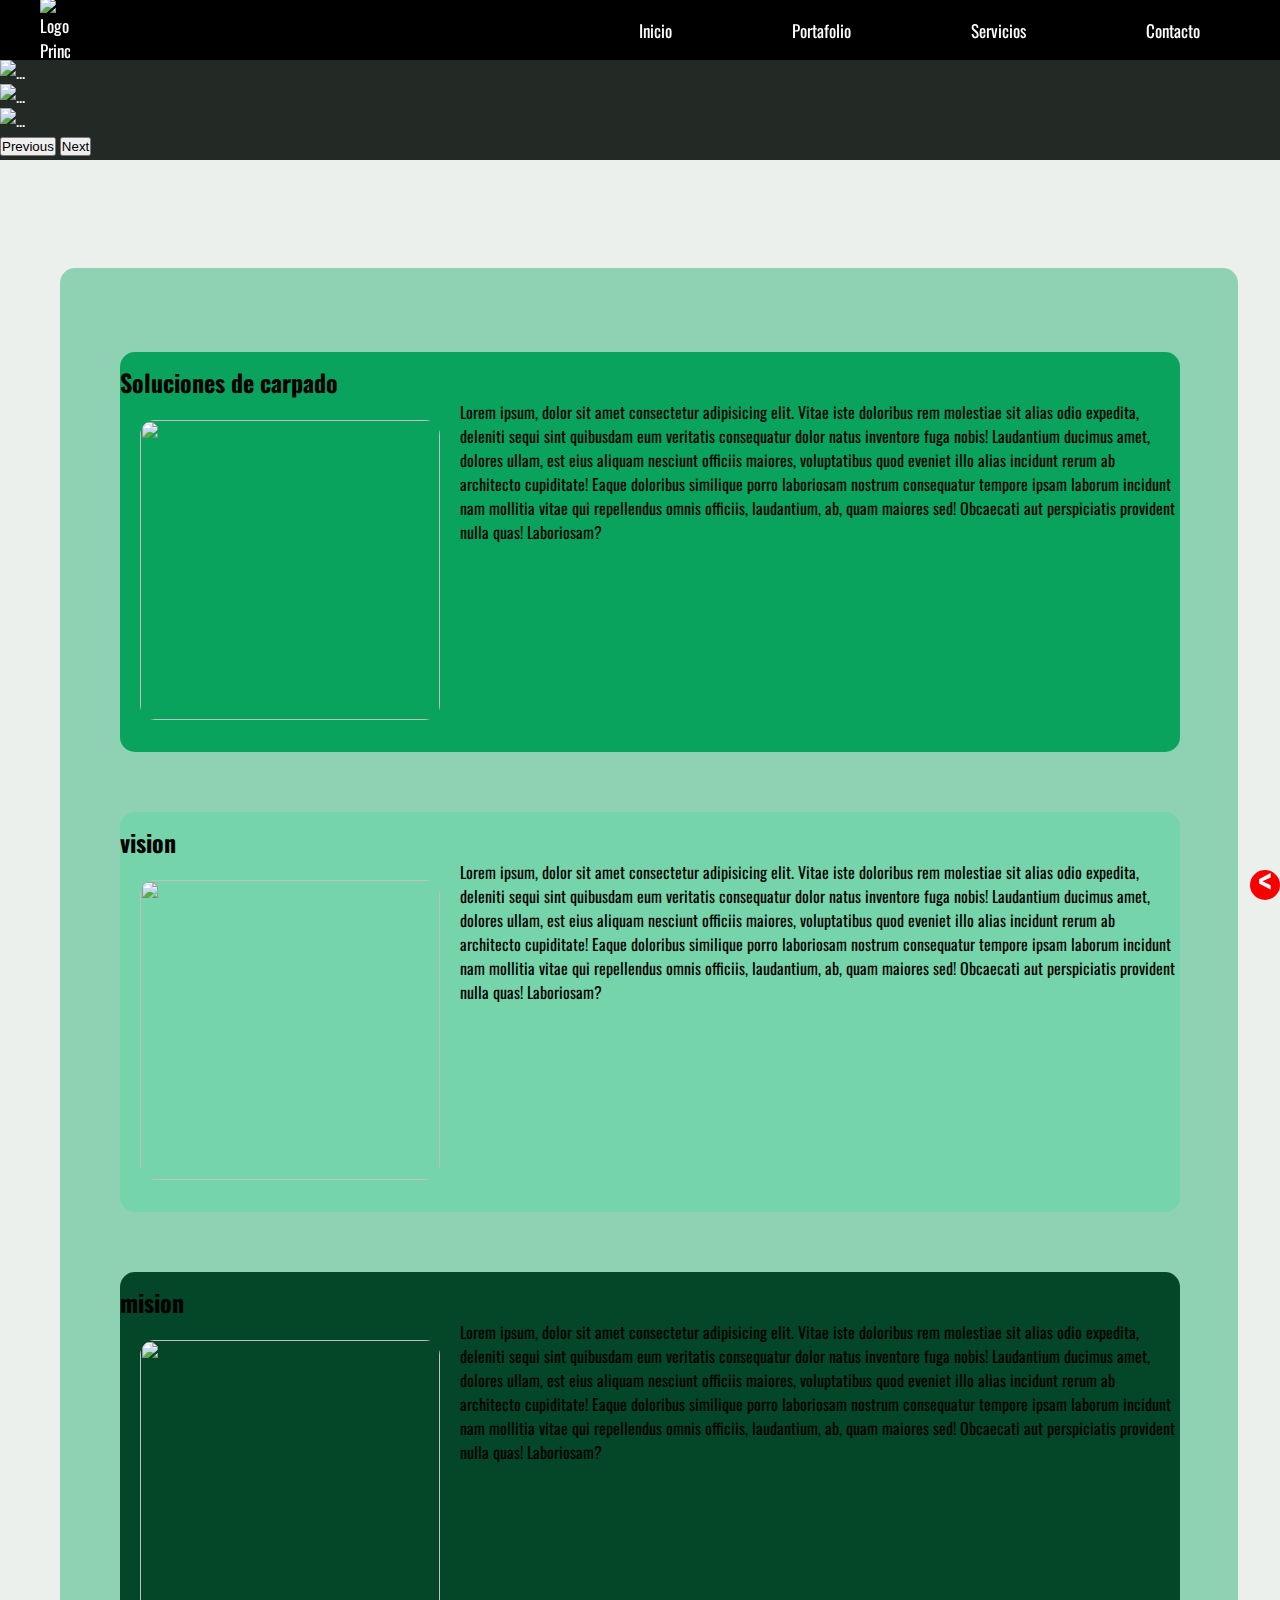
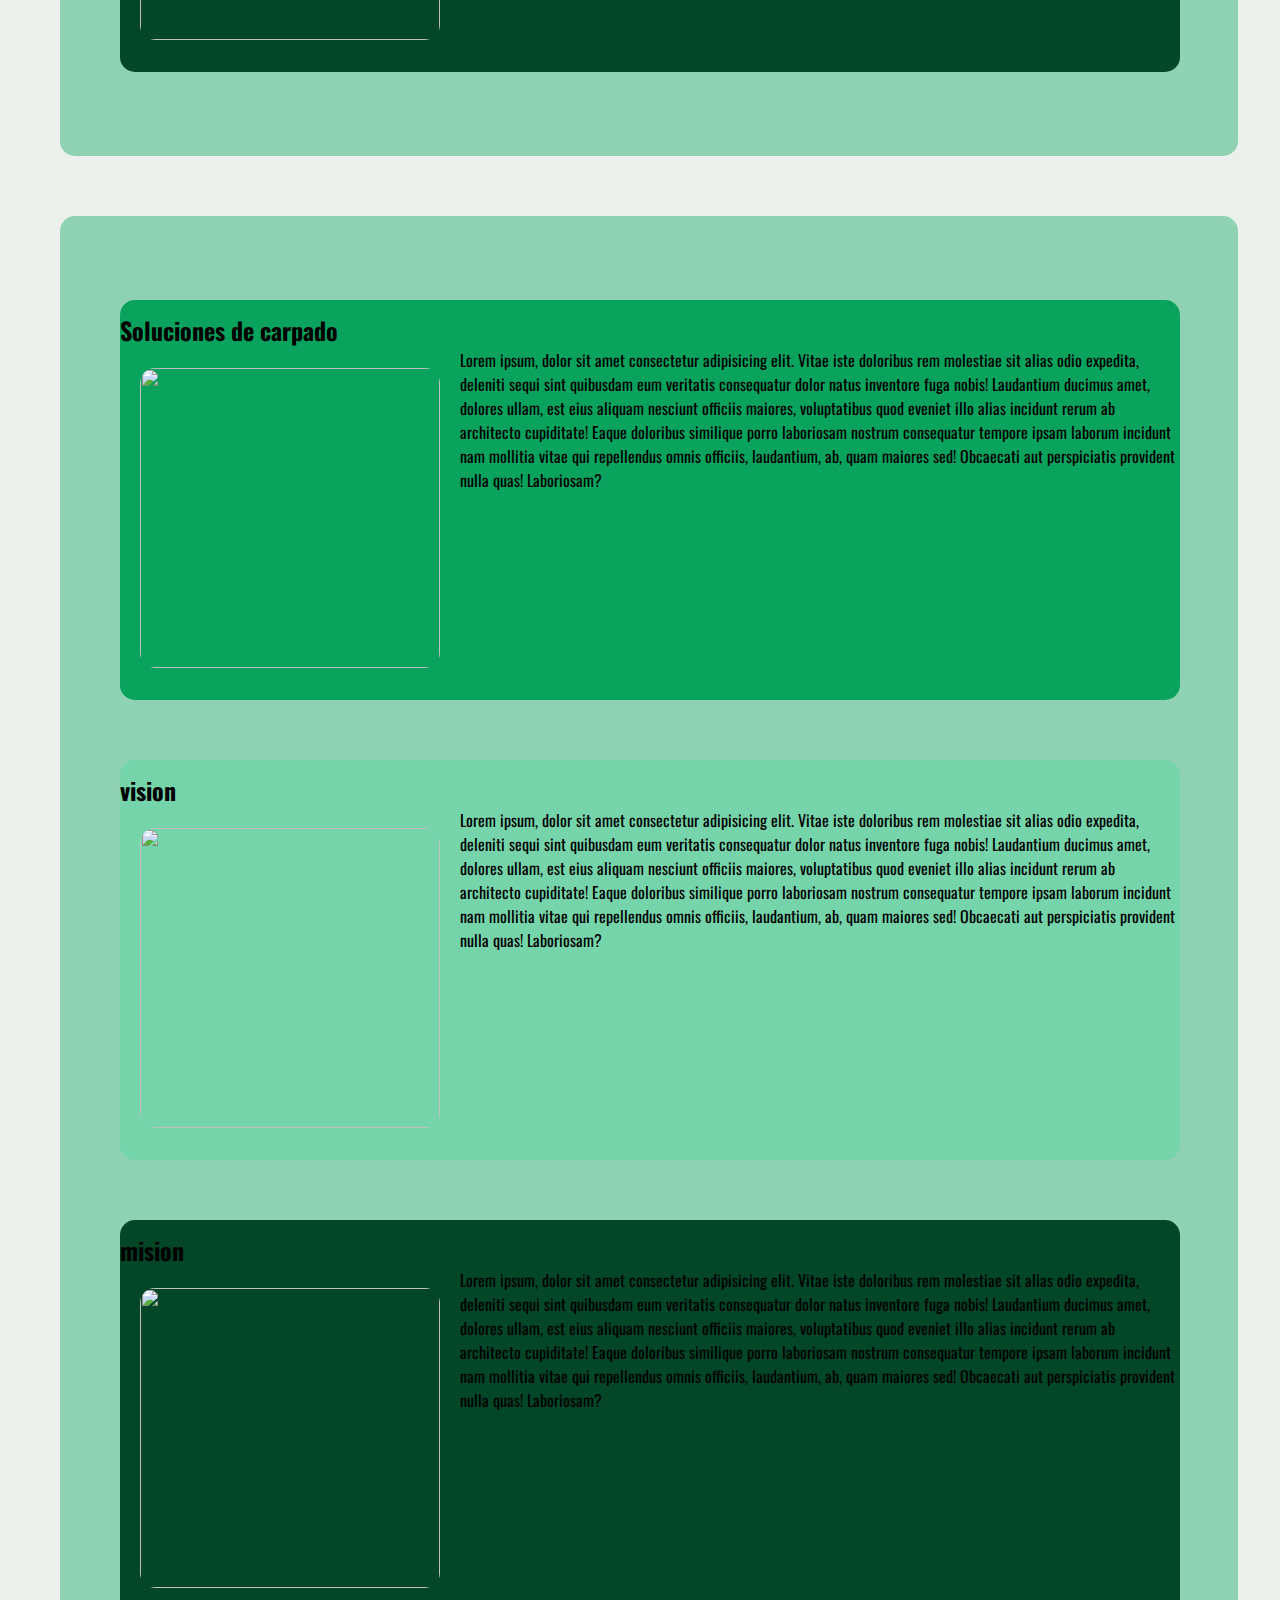
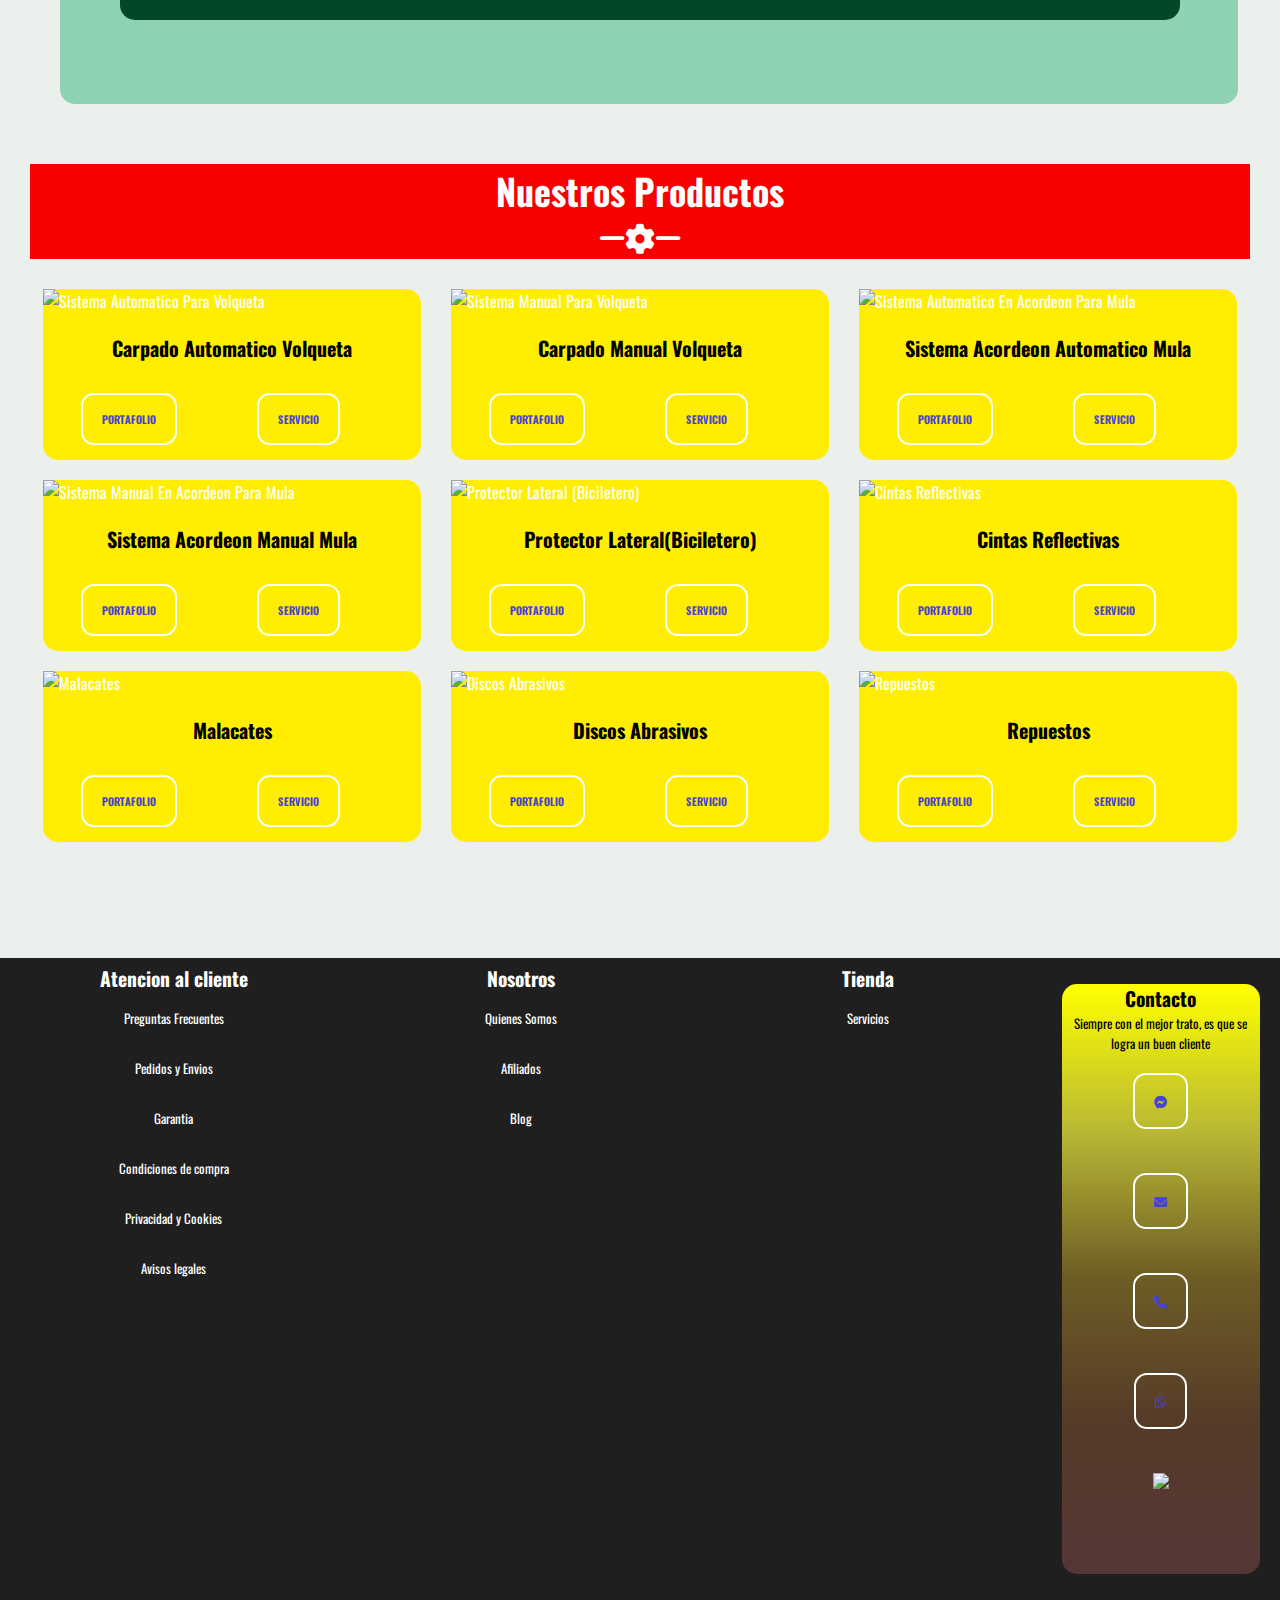
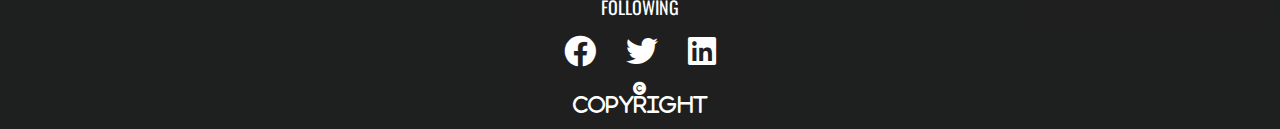
==== index.html @ 43a101a7 "Version 3" ====
<!DOCTYPE html>
<html lang="en">
<head>
    <meta charset="UTF-8">
    <meta http-equiv="X-UA-Compatible" content="IE=edge">
    <meta name="viewport" content="width=device-width, initial-scale=1.0">
    <title>Pagina ATPSC</title>
    <link href="https://cdn.jsdelivr.net/npm/bootstrap@5.2.0-beta1/dist/css/bootstrap.min.css" rel="stylesheet" integrity="sha384-0evHe/X+R7YkIZDRvuzKMRqM+OrBnVFBL6DOitfPri4tjfHxaWutUpFmBp4vmVor" crossorigin="anonymous">
    <!--Font Awesome-->
    <link rel="stylesheet" href="https://cdnjs.cloudflare.com/ajax/libs/font-awesome/6.1.0/css/brands.min.css">
    <link rel="stylesheet" href="https://cdnjs.cloudflare.com/ajax/libs/font-awesome/6.0.0/css/all.min.css">
    <!--font Oswald gooleg-->
    <link rel="preconnect" href="https://fonts.googleapis.com">
    <link rel="preconnect" href="https://fonts.gstatic.com" crossorigin>
    <link href="https://fonts.googleapis.com/css2?family=Oswald:wght@200;300;400&display=swap" rel="stylesheet"> 
    <!--pagina donde se editara el css-->
    <link rel="stylesheet" href="Css/styles.css">
    
    <!--script scrollreveal-->
    <script src="https://unpkg.com/scrollreveal@4.0.0/dist/scrollreveal.min.js"></script>

    <script src="https://ajax.googleapis.com/ajax/libs/jquery/2.2.4/jquery.min.js"></script>

</head>
<body>
    <!--Boton menu para dispositivos android-->
    <div class="boton-menu">
        <i class="fas fa-bars"></i>
    </div>
    
           <!--Contenedor de las distintas imagenes y links-->
    <div class="contenedor">
         <!--La etuiqueta nav es para la barra del menu class es para atribuir lo que es y editar en css solo eso-->
         <nav >
            <!--Imagen del logo que va a la iozuqierda-->
            <img src="/Imagenes/up-line.png" alt="Logo Principal" class="barra-logo">
            <!-- UL es para crear una lista no ordenada la cual lleva dentro LI que es para nombrar y definir cuantos y que va haber dentro (UL la lista)-->
            <ul class="barra-listas">
                <li>
                    <a href="index.html" >Inicio</a>
                    
                 </li>
                 <li>
                     <a href="/Portafolio/portafolio.html">Portafolio</a>   
                     <ul class="menu-vertical">
                        <li><a href="/Portafolio/portafolio.html#sc">Autocarpado Volqueta</a></li>
                        <li><a href="/Portafolio/portafolio.html#sc1">Manual Volqueta</a></li>
                        <li><a href="/Portafolio/portafolio.html#sc2">Autocarpado Mula</a></li>
                        <li><a href="/Portafolio/portafolio.html#sc3">Manual Mula</a></li>
                        <li><a href="/Portafolio/portafolio.html#sc4">Protector Lateral</a></li>
                        <li><a href="/Portafolio/portafolio.html#sc5">Cintas Reflectivas</a></li>
                        <li><a href="/Portafolio/portafolio.html#sc6">Discos Abrasivos</a></li>
                        <li><a href="/Portafolio/portafolio.html#sc7">Repuestos</a></li>
                        <li><a href="/Portafolio/portafolio.html#sc8">Malacates</a></li>
                      </ul>                   
                 </li>
            
                 </li>
                 <li>
                     <a href="/Servicios/Servicios.html">Servicios</a>
                     <ul class="menu-vertical2">
                        <li><a href="/Servicios/servicios/autvol.html">Autocarpado Volqueta</a></li>
                        <li><a href="/Servicios/servicios/manvol.html">Manual Volqueta</a></li>
                        <li><a href="/Servicios/servicios/autmul.html">Autocarpado Mula</a></li>
                        <li><a href="/Servicios/servicios/manmul.html">Manual Mula</a></li>
                        <li><a href="/Servicios/servicios/probic.html">Protector Lateral</a></li>
                        <li><a href="/Servicios/servicios/cinrefle.html">Cintas Reflectivas</a></li>
                        <li><a href="/Servicios/servicios/discabra.html">Discos Abrasivos</a></li>
                        <li><a href="/Servicios/servicios/repuestos.html">Repuestos</a></li>
                        <li><a href="/Servicios/servicios/malacate.html">Malacates</a></li>
                      </ul> 
                 </li>
                 <li>
                     <a href="/Contactos/contactos.html">Contacto</a>
                 </li>
            </ul>
 
         </nav>
<!--linea separadora de la barra lateral-->                
    </div> 
           
<!--Encabezado de la pagina(esto es lo primero que vera el usuario)-->      


<div id="carouselExampleControls" class="carousel slide h-100" data-bs-ride="carousel">
    <div class="carousel-inner">
      <div class="carousel-item active">
        <img src="/Imagenes/FotosVidPortafolio/PortafolioPortada.png" class="d-block w-100 " alt="...">
      </div>
      <div class="carousel-item">
        <img src="/Imagenes/FotosVidPortafolio/PortafolioPortada.png" class="d-block w-100" alt="...">
      </div>
      <div class="carousel-item">
        <img src="/Imagenes/FotosVidPortafolio/PortafolioPortada.png" class="d-block w-100" alt="...">
      </div>
    </div>
    <button class="carousel-control-prev m-200" type="button" data-bs-target="#carouselExampleControls" data-bs-slide="prev">
      <span class="carousel-control-prev-icon bg-black " aria-hidden="true"></span>
      <span class="visually-hidden">Previous</span>
    </button>
    
    <button class="carousel-control-next" type="button" data-bs-target="#carouselExampleControls" data-bs-slide="next">
      <span class="carousel-control-next-icon bg-black" aria-hidden="true"></span>
      <span class="visually-hidden">Next</span>
    </button>
  </div>
        

   <br><br>     
<main>
    <article class="solucionesdecarpado">
        <br>
        <section class="seccion1solucionesdecarpado"> 
            <h2>Soluciones de carpado</h2>
            <div class="seccionessoluciones">
                 <img src="/Imagenes/up-line.png" alt="">
                 <p>Lorem ipsum, dolor sit amet consectetur adipisicing elit. Vitae iste doloribus rem molestiae sit alias odio expedita, deleniti sequi sint quibusdam eum veritatis consequatur dolor natus inventore fuga nobis! Laudantium ducimus amet, dolores ullam, est eius aliquam nesciunt officiis maiores, voluptatibus quod eveniet illo alias incidunt rerum ab architecto cupiditate! Eaque doloribus similique porro laboriosam nostrum consequatur tempore ipsam laborum incidunt nam mollitia vitae qui repellendus omnis officiis, laudantium, ab, quam maiores sed! Obcaecati aut perspiciatis provident nulla quas! Laboriosam?</p>
            </div></section>

            <section class="seccion2solucionesdecarpado"> 
                <h2>vision</h2>
                <div class="seccionessoluciones">
                     <img src="/Imagenes/up-line.png" alt="">
                     <p>Lorem ipsum, dolor sit amet consectetur adipisicing elit. Vitae iste doloribus rem molestiae sit alias odio expedita, deleniti sequi sint quibusdam eum veritatis consequatur dolor natus inventore fuga nobis! Laudantium ducimus amet, dolores ullam, est eius aliquam nesciunt officiis maiores, voluptatibus quod eveniet illo alias incidunt rerum ab architecto cupiditate! Eaque doloribus similique porro laboriosam nostrum consequatur tempore ipsam laborum incidunt nam mollitia vitae qui repellendus omnis officiis, laudantium, ab, quam maiores sed! Obcaecati aut perspiciatis provident nulla quas! Laboriosam?</p>
                </div></section>
                <section class="seccion3solucionesdecarpado"> 
                    <h2>mision</h2>
                    <div class="seccionessoluciones">
                         <img src="/Imagenes/up-line.png" alt="">
                         <p>Lorem ipsum, dolor sit amet consectetur adipisicing elit. Vitae iste doloribus rem molestiae sit alias odio expedita, deleniti sequi sint quibusdam eum veritatis consequatur dolor natus inventore fuga nobis! Laudantium ducimus amet, dolores ullam, est eius aliquam nesciunt officiis maiores, voluptatibus quod eveniet illo alias incidunt rerum ab architecto cupiditate! Eaque doloribus similique porro laboriosam nostrum consequatur tempore ipsam laborum incidunt nam mollitia vitae qui repellendus omnis officiis, laudantium, ab, quam maiores sed! Obcaecati aut perspiciatis provident nulla quas! Laboriosam?</p>
                    </div></section>
      <br>

    </article>
    <article class="solucionesdecarpado">
        <br>
        <section class="seccion1solucionesdecarpado"> 
            <h2>Soluciones de carpado</h2>
            <div class="seccionessoluciones">
                 <img src="/Imagenes/up-line.png" alt="">
                 <p>Lorem ipsum, dolor sit amet consectetur adipisicing elit. Vitae iste doloribus rem molestiae sit alias odio expedita, deleniti sequi sint quibusdam eum veritatis consequatur dolor natus inventore fuga nobis! Laudantium ducimus amet, dolores ullam, est eius aliquam nesciunt officiis maiores, voluptatibus quod eveniet illo alias incidunt rerum ab architecto cupiditate! Eaque doloribus similique porro laboriosam nostrum consequatur tempore ipsam laborum incidunt nam mollitia vitae qui repellendus omnis officiis, laudantium, ab, quam maiores sed! Obcaecati aut perspiciatis provident nulla quas! Laboriosam?</p>
            </div></section>

            <section class="seccion2solucionesdecarpado"> 
                <h2>vision</h2>
                <div class="seccionessoluciones">
                     <img src="/Imagenes/up-line.png" alt="">
                     <p>Lorem ipsum, dolor sit amet consectetur adipisicing elit. Vitae iste doloribus rem molestiae sit alias odio expedita, deleniti sequi sint quibusdam eum veritatis consequatur dolor natus inventore fuga nobis! Laudantium ducimus amet, dolores ullam, est eius aliquam nesciunt officiis maiores, voluptatibus quod eveniet illo alias incidunt rerum ab architecto cupiditate! Eaque doloribus similique porro laboriosam nostrum consequatur tempore ipsam laborum incidunt nam mollitia vitae qui repellendus omnis officiis, laudantium, ab, quam maiores sed! Obcaecati aut perspiciatis provident nulla quas! Laboriosam?</p>
                </div></section>
                <section class="seccion3solucionesdecarpado"> 
                    <h2>mision</h2>
                    <div class="seccionessoluciones">
                         <img src="/Imagenes/up-line.png" alt="">
                         <p>Lorem ipsum, dolor sit amet consectetur adipisicing elit. Vitae iste doloribus rem molestiae sit alias odio expedita, deleniti sequi sint quibusdam eum veritatis consequatur dolor natus inventore fuga nobis! Laudantium ducimus amet, dolores ullam, est eius aliquam nesciunt officiis maiores, voluptatibus quod eveniet illo alias incidunt rerum ab architecto cupiditate! Eaque doloribus similique porro laboriosam nostrum consequatur tempore ipsam laborum incidunt nam mollitia vitae qui repellendus omnis officiis, laudantium, ab, quam maiores sed! Obcaecati aut perspiciatis provident nulla quas! Laboriosam?</p>
                    </div></section>
      <br>

    </article>
        <div class="servicio">
            <h2>Nuestros Productos</h2>
            <i class="fa fa-minus"></i><i class="fa fa-cog"></i><i class="fa fa-minus"></i>
        </div>
        
        <div class="servicios">
            <div class="fondo">
                
                   <img src="/Imagenes/LogosIndexyServicios/SistemaAutomaticoVolquetaLogo.png"  alt="Sistema Automatico Para Volqueta" >
                 <h2>Carpado Automatico Volqueta</h2>
                <div class="btn-servicios">
                    <a href="/Portafolio/portafolio.html" class="btn-s"><h6>PORTAFOLIO</h6></a>
                   <a href="/Servicios/servicios.html"class="btn-s"><h6>SERVICIO  </h6></a>
                </div>
                </div>
                <div class="fondo">
                      
                       <img src="/Imagenes/LogosIndexyServicios/SistemaManualMulaLogo2.png"  alt="Sistema Manual Para Volqueta" >
                    <h2>Carpado Manual Volqueta</h2>
                    <div class="btn-servicios">
                        <a href="/Portafolio/portafolio.html" class="btn-s"><h6>PORTAFOLIO</h6></a>
                       <a href="/Servicios/servicios.html"class="btn-s"><h6>SERVICIO  </h6></a>
                    </div>
                    </div>
                    <div class="fondo">
                          
                           <img src="/Imagenes/LogosIndexyServicios/SistemaAutomaticoMulaLogo2.png"  alt="Sistema Automatico En Acordeon Para Mula" >
                        <h2>Sistema Acordeon Automatico Mula</h2>
                        <div class="btn-servicios">
                            <a href="/Portafolio/portafolio.html" class="btn-s"><h6>PORTAFOLIO</h6></a>
                           <a href="/Servicios/servicios.html"class="btn-s"><h6>SERVICIO  </h6></a>
                        </div>
                        </div>
        </div>
        <div class="servicios">
            <div class="fondo">
              
               <img src="/Imagenes/LogosIndexyServicios/SistemaManualMulaLogo.png"  alt="Sistema  Manual En Acordeon Para Mula" >
            <h2>Sistema Acordeon Manual Mula</h2>
            <div class="btn-servicios">
                <a href="/Portafolio/portafolio.html" class="btn-s"><h6>PORTAFOLIO</h6></a>
               <a href="/Servicios/servicios.html"class="btn-s"><h6>SERVICIO  </h6></a>
            </div>
            </div>
            <div class="fondo">
                 
                   <img src="/Imagenes/LogosIndexyServicios/ProtectorLateralLogo.png"  alt="Protector Lateral (Biciletero)" >
                <h2>Protector Lateral(Biciletero)</h2>
                <div class="btn-servicios">
                    <a href="/Portafolio/portafolio.html" class="btn-s"><h6>PORTAFOLIO</h6></a>
                   <a href="/Servicios/servicios.html"class="btn-s"><h6>SERVICIO  </h3></a>
                </div>
                </div>
                <div class="fondo">
                     
                       <img src="/Imagenes/LogosIndexyServicios/CintasReflectivasLogo.png"  alt="Cintas Reflectivas" >
                    <h2>Cintas Reflectivas</h2>
                    <div class="btn-servicios">
                        <a href="/Portafolio/portafolio.html" class="btn-s"><h6>PORTAFOLIO</h6></a>
                       <a href="/Servicios/servicios.html"class="btn-s"><h6>SERVICIO  </h6></a>
                    </div>
                    </div>
    </div>

    <div class="servicios">
        <div class="fondo">
              
            <img src="/Imagenes/LogosIndexyServicios/MalacateLogo.png"  alt="Malacates" >
         <h2>Malacates</h2>
         <div class="btn-servicios">
             <a href="/Portafolio/portafolio.html" class="btn-s"><h6>PORTAFOLIO</h6></a>
            <a href="/Servicios/servicios.html"class="btn-s"><h6>SERVICIO  </h6></a>
         </div>
         </div>
        <div class="fondo">
           
               <img src="/Imagenes/LogosIndexyServicios/DiscosAbrasivosLogo.png"  alt="Discos Abrasivos" >
            <h2>Discos Abrasivos</h2>
            <div class="btn-servicios">
                <a href="/Portafolio/portafolio.html" class="btn-s"><h6>PORTAFOLIO</h6></a>
               <a href="/Servicios/servicios.html"class="btn-s"><h6>SERVICIO  </h6></a>
            </div>
            </div>
            <div class="fondo">
                  
                   <img src="/Imagenes/TRACTOMULA-logo.png"  alt="Repuestos" >
                <h2>Repuestos</h2>
                <div class="btn-servicios">
                    <a href="/Portafolio/portafolio.html" class="btn-s"><h6>PORTAFOLIO</h6></a>
                   <a href="/Servicios/servicios.html"class="btn-s"><h6>SERVICIO  </h6></a>
                </div>
                </div>
               
       </div>
<!--banner-->
<br><br>
<div class="flecha">
    <a href="#carouselExampleControls"><</a>
    
</div>
<br><br>

<!--redes sociales-->
 
    
</main>
    <!--footer-->
    <footer class="footer">
        <div class="linksimportantes">
            
            
            <div class="Atencionacliente">
                <h2>Atencion al cliente</h2>
                <ul>
                    <li>
                        <a href="">Preguntas Frecuentes</a>
                    </li>
                    <li>
                        <a href="">Pedidos y Envios</a>
                    </li>
                    <li>
                        <a href="">Garantia</a>
                    </li>
                    <li>
                        <a href="">Condiciones de compra</a>
                    </li>
                    <li>
                        <a href="">Privacidad y Cookies</a>
                    </li>
                    <li>
                        <a href="">Avisos legales</a>
                    </li>
                </ul>
            </div>
            <div class="SobreNosotros">
                <h2>Nosotros</h2>
                <ul>
                         <li>
                        <a href="">Quienes Somos</a>
                         </li>
                        <li>
                            <a href="">Afiliados</a>
                        </li>
                        <li>
                            <a href="">Blog</a>
                        </li>
                    </li>
                </ul>
            </div>
            <div class="Tienda">
                <h2>Tienda</h2>
                <ul>
                    <li>
                        <a href="">Servicios</a>
                    </li>
                   
                </ul>
            </div>
         
            <section class="banner-contacto">
                <div class="content-banner">
                <h2>Contacto</h2>
                <p>Siempre con el mejor trato, es que se logra un buen cliente</p>
                </div>
                <a href="/Contactos/contactos.html" class="btn-banner"><i class="fa-brands fa-facebook-messenger"></i></a>
                <a href="/Contactos/contactos.html" class="btn-banner1"><i class="fa-solid fa-envelope"></i></a>
                <a href="/Contactos/contactos.html" class="btn-banner2"><i class="fa-solid fa-phone"></i></a>
                <a href="/Contactos/contactos.html" class="btn-banner3"><i class="fa-brands fa-whatsapp"></i> </a>
                <a href="/Contactos/contactos.html"><img src="/Imagenes/ImgvidContacto/presentacion tarjeta-logo.png"></a>
            </section>
        </div>
        
        <div class="social">
            <p>FOLLOWING</p>
            <div class="links">
                <div>
                <a href="#">
                    <i class="fa-brands fa-facebook"></i>
                </a>
               </div>
                <div>
                  <a href="#">
                    <i class="fa-brands fa-twitter"></i>
                </a>
                </div>
                <div>
                <a href="#">
                    <i class="fa-brands fa-linkedin"></i>
                </a>
                </div>
            </div>

      </div>

        <i class="fa fa-copyright"><h2>Copyright</h2></i>
     
    </footer>
    <script src="Js/main.js"></script>
    <script>
        $(document).ready(function(){
            $('img').hover(function() {
                $(this).addClass('transition');
            }, function() {
                $(this).removeClass('transition');
            });
        });
        </script>
        <script src="https://cdn.jsdelivr.net/npm/bootstrap@5.2.0-beta1/dist/js/bootstrap.bundle.min.js" integrity="sha384-pprn3073KE6tl6bjs2QrFaJGz5/SUsLqktiwsUTF55Jfv3qYSDhgCecCxMW52nD2" crossorigin="anonymous"></script>
        <script src="https://cdn.jsdelivr.net/npm/@popperjs/core@2.11.5/dist/umd/popper.min.js" integrity="sha384-Xe+8cL9oJa6tN/veChSP7q+mnSPaj5Bcu9mPX5F5xIGE0DVittaqT5lorf0EI7Vk" crossorigin="anonymous"></script>
<script src="https://cdn.jsdelivr.net/npm/bootstrap@5.2.0-beta1/dist/js/bootstrap.min.js" integrity="sha384-kjU+l4N0Yf4ZOJErLsIcvOU2qSb74wXpOhqTvwVx3OElZRweTnQ6d31fXEoRD1Jy" crossorigin="anonymous"></script>
</body>
</html>
---- Css/styles.css ----
*{
    box-sizing: border-box;
    margin: 0;
    padding: 0;
}
body{
    background: #fff;
    color: #fff;
    background-color: #ebf0ed;
    font-size: 16px;
    font-family: 'Oswald', sans-serif;
  
}
a{
    color: #fff;
    text-decoration: none;
}
ul{
    list-style: none;
}
.contenedor{
    margin: auto;
    background-color: #000;
    height: 60px;
}
/*Barra lateral principal*/
nav{
    background:rgb(0, 0, 0);
    position: fixed;
    font-size: 17px;
    display: inline-flex;
    justify-content: space-between;
    align-items: center;
    height: 60px;
    padding: 20px 0;
    transition: all 0.5s ease;
    width: 100%;
    z-index: 1;
}
nav .active{
    background: #fff;  
}
/*Anchor del logo, que espacio ocupa */
.barra-logo{
    width: 30px;
    margin: 0px 40px;
}
/*Como iran distribuidas las listas en la barra lateral*/
nav ul{
    list-style: none;
    display: inline-flex;
margin: 20px;
}
.barra-listas > li{
    
    display: block;
    padding: 60px;
}
.barra-listas > li > a{
    display: block;
    color: #fff;
}
/*:hover para colocar una raya cada vez que se pase por un elemento LI de la barra lateral*/
nav ul li a:hover{
         border-bottom: 2px solid #ffff;
                 /*altura,que es un linea visible,color de la linea*/                          
}
.menu-vertical{
    position: absolute;
    display: none;
    list-style: none;
    width:15%;
    background-color: rgb(0, 0, 0, .5);
}
.barra-listas li:hover .menu-vertical{
    display:inline-block;
    
}
.menu-vertical li:hover{
    background-color: rgb(0, 0, 0, .5);
}
.menu-vertical li a{
    display: inline-block;
    color: #fff ;
    padding: 15px 15px 15px 20px;
    text-decoration: none;
}

.menu-vertical2{
    position: absolute;
    display: none;
    list-style: none;
    width: 15%;
    background-color: rgb(0, 0, 0, .5);
}
.barra-listas li:hover .menu-vertical2{
    display: block;
}
.menu-vertical2 li:hover{
    background-color: #000;
}
.menu-vertical2 li a{
    display: block;
    color: #fff ;
    padding: 15px 15px 15px 20px;
    text-decoration: none;
}

/*Edicion boton menu para dispositivo android*/
.boton-menu{
    position: absolute;
    cursor: pointer;
    top: 15px;
    right: 30px;
    z-index: 2;
    font-size: 1.2rem;
    display: none;
}

/*Imagen  principal de la pagina*/
.img-principal{
    width: 100%;
    height: 800px;
    padding: 50px ;
    margin-bottom: 20px;
    display: flex;
    flex-direction: column;
    align-items:flex-end;
    justify-content: flex-end;
    background: url(/Imagenes/LogosIndexyServicios/SisdecarPortada.png) no-repeat center center/cover;
    background-size: cover;
}

.btn{
    cursor: pointer;
    display: inline-block;
    border: 0;
    font-weight: bold;
    padding: 10px 20px;
    background: #fff;
    color: #000;
    font-size: 15px;
    border:1px solid #fff;
    margin:10px 0;
    border-radius: 15px;
}

.flecha{

   
    scroll-margin-top: 50px;
    
    
}
.flecha>a{
    width: 30px;
    height: 30px;
    background-color: #f80000;
    position: fixed;
    bottom: 0;
    box-sizing: border-box;
    border-radius: 180px;
    right: 0;
    font-size: 40px;
    text-align: center;
    line-height: 20px;
}
.solucionesdecarpado{
    
    background-color: #8ed1b3;
    margin: 60px;
    color: #000;
    width: 92%;
    height: 100%;
    border-radius: 15px;
}
.seccion1solucionesdecarpado{
    display: flex;
    flex-direction: column;
    justify-content: center;
    background-color: #09a35e;
    margin: 60px;
    color: #000;
    width: 90%;
    height: 400px;
    border-radius: 15px;
}
.seccion2solucionesdecarpado{
    display: flex;
    flex-direction: column;
    justify-content: center;
    background-color: #75d4a9;
    margin: 60px;
    color: #000;
    width: 90%;
    height: 400px;
    border-radius: 15px;
}
.seccion3solucionesdecarpado{
    display: flex;
    flex-direction: column;
    justify-content: center;
    background-color: rgb(3, 70, 40);
    margin: 60px;
    color: #000;
    width: 90%;
    height: 400px;
    border-radius: 15px;
}
.seccionessoluciones{
    display: flex;
    
}
.seccionessoluciones>img{
    margin: 20px;
    width: 300px;
    height: 300px;
    border-radius: 15px;
}

/* Seccion de nuestros productos*/
/* texto*/
.servicio{
    margin: 30px ;
    display: block;
    font-size: 30px;
    text-align: center;
    justify-content: center;
    background-color: #f80000;
}
.servicio h2{
    width: 100%;
    height: 50px;
   font-size: 36px;
   margin-bottom: 0 30px; 
}

/*Cuadros de imagenes*/
.servicios {
    justify-content: center;
    display: flex;
    grid-template-columns: 1fr 1fr 1fr;
    gap: 30px;
    margin: 20px 10px;
    
}
.servicios .fondo{
    width: 30%;
    height: auto;
    background-color: rgb(255, 238, 2);
    display: inline;
    align-items: center;
    justify-content: center;
    border-radius: 15px;
    -moz-border-radius:15px;
    -webkit-border-radius:15px;
}

.servicios img{
width: 100%;

}
.servicios h2{
    color: rgb(0, 0, 0);
    font-size: 20px;
    text-align: center;
    padding: 20px 10px;
    align-items: center;
    margin: 0px 0px;
}
.servicios .btn-servicios a{
    margin: 10px 38px;
align-items: center;
justify-content: center;
}
/*Seccion de fotos 2 */
.fotos2{
    justify-content: center;
    display: flex;
    grid-template-columns: 1fr 1fr ;
    gap: 30px;
    
}
.fotos2 .fondo{
    margin: 10px 0px;
        width: 30%;
        height: auto;
        background-color: rgb(255, 238, 2);
        display: inline;
        align-items: center;
        justify-content: center;
        border-radius: 15px;
        -moz-border-radius:15px;
        -webkit-border-radius:15px;
    }

.fotos2 img{
    width: 100%;
    height: 250px;
}
.fotos2 h2{
    color: rgb(0, 0, 0);
    font-size: 20px;
    text-align: center;
    padding: 20px 10px;
    align-items: center;
    margin: 0px 30px;
}
.fotos2 .btn-servicios a{
    margin: 10px 50px;
align-items: center;
justify-content: center;
}



/*contactos global*/
.banner-contacto{
    width: 20%;
    height: 590px;
    background: linear-gradient(yellow,rgb(184, 184, 52),rgb(109, 92, 37),rgb(85, 58, 40),rgb(85, 54, 54));
    margin: 20px ;
    color:#000;;
    border-radius: 15px;
}
.banner-contacto .content-banner{
    display: inline;
    margin: 10px 0px;
    text-align: center;
    justify-content: flex-end;
}
.banner-contacto a{
    display: inline-block;
    margin: 20px 50px;
}
.fotos2{
    justify-content: center;
    display: flex;
    grid-template-columns: 1fr 1fr ;
    gap: 30px;
    
}
.fotos2 .fondo{
    margin: 10px 0px;
        width: 30%;
        height: auto;
        background-color: rgb(255, 238, 2);
        display: inline;
        align-items: center;
        justify-content: center;
        border-radius: 15px;
        -moz-border-radius:15px;
        -webkit-border-radius:15px;
    }

.fotos2 img{
    width: 100%;
    height: 250px;
}
.fotos2 h2{
    color: rgb(0, 0, 0);
    font-size: 20px;
    text-align: center;
    padding: 20px 10px;
    align-items: center;
    margin: 0px 30px;
}
.fotos2 .btn-servicios a{
    margin: 10px 50px;
align-items: center;
justify-content: center;
}


/*Seccion de redes sociales global*/
.social{
   
    width: auto;
    
}
.social .links{
    display: flex;
    justify-content: center;
 
}
.social p{
    display: flex;
    justify-content: center;
    text-align: center;
    font-size: 18px;
}
.social a{
   
   display: flex;
   padding: 15px;
   
}
.social .links a i{
    font-size: 2rem;
 
}

.footer{
    display: block;
    align-items: center;
    justify-content: center;
    width:auto;
    background-color: rgba(0, 0, 0, 0.87);
    font-size: 13px;
    padding: 6px 0;
    text-align: center;
    padding-bottom: 13px;
}
.footer .linksimportantes{
    display: flex;
}
.footer .linksimportantes .Contacto{
    color: #000;
    margin: 20px;
    background: linear-gradient(yellow,rgb(184, 184, 52),rgb(109, 92, 37),rgb(85, 58, 40),rgb(85, 54, 54));
    border-radius: 15px;
    display: inline-block;
    width: 20%;    
}


.footer .linksimportantes .Atencionacliente{
    width: 35%;
}
.footer .linksimportantes .Atencionacliente li{
    padding: 15px ;
}
.footer .linksimportantes .SobreNosotros{
    width: 35%;
}
.footer .linksimportantes .SobreNosotros li{
    padding: 15px;
}
.footer .linksimportantes .Tienda{
    width: 35%;
}
.footer .linksimportantes .Tienda li{
    padding: 15px;
}


/*Styles portafolio*/
.foto{
    justify-content: center;
    text-align: center;
    font-size: 30px;
}

img{
    width: 100%;
    height: 100%;
    object-fit: cover;
}
.Gallerya{
    width: 90%;
    max-width: 1200px;
    margin-left: auto;
    margin-right: auto;
    
    display: grid;
    grid-template-columns: repeat(auto-fit, 133px);
    grid-auto-rows: 200px;
    justify-content: center;
    gap: 1rem;
}
.gallery{
clip-path: polygon(50% 0%, 100% 25%, 100% 75%, 50% 100%, 0% 75%, 0% 25%) ;
grid-column: span 2;
height: 283px;
}

.gallery:first-of-type{
    grid-column: 2 / span 2;
}

.banner-volqueta{
    width: 100%;
    height: 700px;
    margin: 10px 0px;
    display: flex;
    justify-content: flex-end;

}
.banner-volqueta .contenido-banner{
    background:rgb(255, 230, 0);
    text-align: center;
    justify-content: center;
    padding: 30px;
    font-size: 30px;
}

.banner-volqueta .contenido-banner main{
    width: 100%;
    color: #fff;
}
.sc{
    background: #f80000;
    text-align: center;
}
.slide{
    background: #232925;
    width: 100%;
    height: 100px;
}

/* styles servicios*/
.img-principalP{
    width: 100%;
    height: 800px;
    padding: 50px ;
    margin-bottom: 20px;
    display: flex;
    flex-direction: column;
    align-items:center;
    justify-content: center;
    background: url(/Imagenes//FotosVidPortafolio/PortafolioPortada.png) no-repeat center center/cover;
    background-size: cover;

}
.servicios2 {
    justify-content: center;
    display: flex;
    grid-template-columns: 1fr 1fr 1fr;
    gap: 30px;
    margin: 20px 10px;
}
.servicios2 .fondo{
    width: 30%;
    height: auto;
    background-color: rgb(255, 238, 2);
    display: inline;
    align-items: center;
    justify-content: center;
    border-radius: 15px;
    -moz-border-radius:15px;
    -webkit-border-radius:15px;
}

.servicios2 img{
width: 100%;
}
.servicios2 h2{
    color: rgb(0, 0, 0);
    font-size: 20px;
    text-align: center;
    padding: 20px 10px;
    align-items: center;
    margin: 0px 0px;
}
.servicios2 .btn-servicios a{
    margin: 10px 165px;
align-items: center;
justify-content: center;
}
.fotos2S{
    justify-content: center;
    display: flex;
    grid-template-columns: 1fr 1fr ;
    gap: 30px;
    
}
.fotos2S .fondo{
    margin: 10px 0px;
        width: 30%;
        height: auto;
        background-color: rgb(255, 238, 2);
        display: inline-block;
        align-items: center;
        justify-content: center;
        border-radius: 15px;
        -moz-border-radius:15px;
        -webkit-border-radius:15px;
    }

.fotos2S img{
    width: 100%;
    height: 250px;
}
.fotos2S h2{
    color: rgb(0, 0, 0);
    font-size: 20px;
    text-align: center;
    padding: 20px 10px;
    align-items: center;
    margin: 0px 0px;
}
.fotos2S .btn-servicios a{
    margin: 10px 170px;
align-items: center;
justify-content: center;
}
.banner-serviciossSs{
    width: 100%;
    height: 700px;
    margin: 10px 0px;
    display: flex;
    justify-content: flex-end;

}
.banner-serviciossSs .contenido-banner{
    background:rgb(0, 0, 0);
    text-align: center;
    justify-content: center;
    padding: 30px;
    font-size: 30px;
}

.banner-serviciossSs .contenido-banner main{
    width: 100%;
    color: #fff;
}
/*Imagenes principales Servicios*/
.img-principalBic{
    width: 100%;
    height: 600px;
    padding: 50px ;
    margin-bottom: 20px;
    display: flex;
    flex-direction: column;
    align-items:flex-end;
    justify-content: flex-end;
    background: url(/Imagenes/LogosServicios/ProtectorLateral/ProtectorLateralPortada.png) no-repeat center center/cover;
    background-size: cover;
}
.img-principalCR{
    width: 100%;
    height: 600px;
    padding: 50px ;
    margin-bottom: 20px;
    display: flex;
    flex-direction: column;
    align-items:flex-end;
    justify-content: flex-end;
    background: url(/Imagenes/LogosServicios/CintasReflectivas/CintasReflectivasPortada.png) no-repeat center center/cover;
    background-size: cover;
}

/*Imagenes servicios position*/
.serviciossSs {
    justify-content: center;
    display: flex;
    grid-template-columns: 1fr 1fr 1fr;
    gap: 30px;
    margin: 20px 10px;
}
.serviciossSs .fondo{
    width: 30%;
    height: auto;
    background-color: rgb(255, 238, 2);
    display: inline;
    align-items: center;
    justify-content: center;
    border-radius: 15px;
    -moz-border-radius:15px;
    -webkit-border-radius:15px;
}

.serviciossSs img{
width: 100%;
}
.serviciossSs h2{
    color: rgb(0, 0, 0);
    font-size: 20px;
    text-align: center;
    padding: 20px 10px;
    align-items: center;
    margin: 0px 0px;
}
.serviciossSs .btn-servicios a{
    margin: 10px 170px;
align-items: center;
justify-content: center;
}

/*styles contacto*/

.contactoemail{
    display: inline-block;
    margin: 0;
    width: 100%;
    text-align: center;
    background: rgb(253, 237, 7);
    padding: 40px;
    
}
.contactoemail .fondo{
    display: inline-block;
   border-radius: 15px;
    background: url(/Imagenes/ImgvidContacto/lOGO\ SISDECAR.png) no-repeat center center/cover;  
    
}
.listado{
    display: inline-block;
    
}
label{
    display: block;
}
input[type = "text"]{
    border-radius: 15px;
    width: 180%;
    height: 40px;
    text-align: center;
    border: 2px solid #fff;
    align-items: flex-end;
    margin: 20px 0px;
    background: none;
}
input[type = "email"]{
border-radius: 15px;
    width: 180%;
    height: 40px;
    text-align: center;
    background: none;
    border: 2px solid #fff;
    align-items: flex-end;
    margin: 20px 0px;
}
input[type = "mensaje"]{
    border-radius: 15px;
    border: 2px solid #fff;
    background: none;
    width: 180%;
    height:150px;
    text-align: center;
    margin: 20px 0px;
}
input:hover{
background: #fff;
transition: 1s;
}
input[type = "submit"]{
    color: #4741d7; /* color de fuente */
    border: 2px solid #fff; /* tamaño y color de borde */
    padding: 16px 19px;
    border-radius: 13px; /* redondear bordes */
    position: relative;
    z-index: 1;
    overflow: hidden;
    display: flex;
    align-items: center;
    margin: 28px;
}
input[type = "submit"]:hover {
    color: rgb(251, 15, 15);/* color de fuente hover */
  }
  input[type = "submit"]::after {
    content: "";
    background: rgb(4, 8, 255); /* color de fondo hover */
    position: absolute;
    z-index: -1;
    padding: 16px 10px;
    display: block;
    left: 0;
    right: 0;
    top: 0;
    bottom: 0;
    transform: scale(0, 0);
    transition: all 0.3s ease;
  }
  input[type = "submit"]:hover::after {
    transition: all 0.3s ease-out;
    transform: scale(1, 1);
  }
.contact-messenger{
    padding: 0px;
    align-items: center;
    justify-content: center;
    display: flex;
    text-align: center;
}
.boton{
    background:linear-gradient(30deg, crimson,sienna, royalblue, indianred, purple);
    align-items: center;
    justify-content: center;
    display: flex;
}
.fotoc1{
    display: block;
    font-size: 30px;
    text-align: center;
    justify-content: center;
    background: red;
}

.fotoc2{
    margin: 0 0;
    display: block;
    font-size: 30px;
    text-align: center;
    justify-content: center;
    background:linear-gradient(30deg, crimson,sienna, royalblue, indianred, purple);
}
.fotoc3{
    margin: 0 0;
    display: block;
    font-size: 30px;
    text-align: center;
    justify-content: center;
    background: rgb(31, 7, 245);
}
.fotoc4{
    margin: 0 0;
    display: block;
    font-size: 30px;
    text-align: center;
    justify-content: center;
    background: rgb(8, 149, 15);
}
.img-principal-c{
    background: rgb(253, 228, 2, .7);

}
.img-principal-c img{
    width: 50%;
    height: 400px;
    margin: 0 25%;
    
}
.video{
    width: 100%;
 border: 12px solid #fff;
}

.video1{
    width: 100%;
    border: 12px solid #fff;
}
.video2{
    width: 100%;
    border: 12px solid #fff;
}
.video3{
    width: 100%;
    border: 12px solid #fff;
}
video{
    width: 100%;
}

.banner-volqueta-s{
    width: 100%;
    height: 300px;
    margin: 0px 0px;
    display: flex;
    justify-content: flex-end;

}
.banner-volqueta-s .contenido-banner{
    background:#000;
    text-align: center;
    justify-content: center;
    padding: 30px;
    font-size: 30px;
}

.banner-volqueta-s .contenido-banner main{
    width: 100%;
    color: #fff;
    opacity: .7;
}
/*Botones*/

.btn-banner {
    /* color de fondo */
   color: #4741d7; /* color de fuente */
   border: 2px solid #fff; /* tamaño y color de borde */
   padding: 16px 19px;
   border-radius: 13px; /* redondear bordes */
   position: relative;
   z-index: 1;
   overflow: hidden;
   display: inline-block;
   margin: 28px;
 }
 .btn-banner:hover {
   color: #fff;/* color de fuente hover */
 }
 .btn-banner::after {
   content: "";
   background:linear-gradient(30deg, crimson,sienna, royalblue, indianred, purple); /* color de fondo hover */
   position: absolute;
   z-index: -1;
   padding: 16px 10px;
   display: block;
   left: 0;
   right: 0;
   top: 0;
   bottom: 0;
   transform: scale(0, 0);
   transition: all 0.3s ease;
 }
 .btn-banner:hover::after {
   transition: all 0.3s ease-out;
   transform: scale(1, 1);
 }
 .btn-banner1 {
    /* color de fondo */
   color: #4741d7; /* color de fuente */
   border: 2px solid #fff; /* tamaño y color de borde */
   padding: 16px 19px;
   border-radius: 13px; /* redondear bordes */
   position: relative;
   z-index: 1;
   overflow: hidden;
   display: inline-block;
   margin: 28px;
 }
 .btn-banner1:hover {
   color: #fff;/* color de fuente hover */
 }
 .btn-banner1::after {
   content: "";
   background: #f80000; /* color de fondo hover */
   position: absolute;
   z-index: -1;
   padding: 16px 10px;
   display: block;
   left: 0;
   right: 0;
   top: 0;
   bottom: 0;
   transform: scale(0, 0);
   transition: all 0.3s ease;
 }
 .btn-banner1:hover::after {
   transition: all 0.3s ease-out;
   transform: scale(1, 1);
 }
 .btn-banner2 {
    /* color de fondo */
   color: #4741d7; /* color de fuente */
   border: 2px solid #fff; /* tamaño y color de borde */
   padding: 16px 19px;
   border-radius: 13px; /* redondear bordes */
   position: relative;
   z-index: 1;
   overflow: hidden;
   display: inline-block;
   margin: 28px;
 }
 .btn-banner2:hover {
   color: #fff;/* color de fuente hover */
 }
 .btn-banner2::after {
   content: "";
   background: rgb(4, 8, 255); /* color de fondo hover */
   position: absolute;
   z-index: -1;
   padding: 16px 10px;
   display: block;
   left: 0;
   right: 0;
   top: 0;
   bottom: 0;
   transform: scale(0, 0);
   transition: all 0.3s ease;
 }
 .btn-banner2:hover::after {
   transition: all 0.3s ease-out;
   transform: scale(1, 1);
 }
 .btn-banner3 {
    /* color de fondo */
   color: #4741d7; /* color de fuente */
   border: 2px solid #fff; /* tamaño y color de borde */
   padding: 16px 19px;
   border-radius: 13px; /* redondear bordes */
   position: relative;
   z-index: 1;
   overflow: hidden;
   display: inline-block;
   margin: 28px;
 }
 .btn-banner3:hover {
   color: #fff;/* color de fuente hover */
 }
 .btn-banner3::after {
   content: "";
   background: #00f80c; /* color de fondo hover */
   position: absolute;
   z-index: -1;
   padding: 16px 10px;
   display: block;
   left: 0;
   right: 0;
   top: 0;
   bottom: 0;
   transform: scale(0, 0);
   transition: all 0.3s ease;
 }
 .btn-banner3:hover::after {
   transition: all 0.3s ease-out;
   transform: scale(1, 1);
 }

.btn-s {
    /* color de fondo */
   color: #4741d7; /* color de fuente */
   border: 2px solid #fff; /* tamaño y color de borde */
   padding: 16px 19px;
   border-radius: 13px; /* redondear bordes */
   position: relative;
   z-index: 1;
   overflow: hidden;
   display: inline-block;
   margin: 28px;
 }
 .btn-s:hover {
   color: #fff;/* color de fuente hover */
 }
 .btn-s::after {
   content: "";
   background: #f80000; /* color de fondo hover */
   position: absolute;
   z-index: -1;
   padding: 16px 10px;
   display: block;
   left: 0;
   right: 0;
   top: 0;
   bottom: 0;
   transform: scale(0, 0);
   transition: all 0.3s ease;
 }
 .btn-s:hover::after {
   transition: all 0.3s ease-out;
   transform: scale(1, 1);
 }

 .btn-sS {
   /* color de fondo */
  color: #4741d7; /* color de fuente */
  border: 2px solid #fff; /* tamaño y color de borde */
  padding: 16px 19px;
  border-radius: 13px; /* redondear bordes */
  position: relative;
  z-index: 1;
  overflow: hidden;
  display: inline-block;
  margin: 100%;
}
.btn-sS:hover {
  color: #fff;/* color de fuente hover */
}
.btn-sS::after {
  content: "";
  position: absolute;
  background: red; /* color de fondo hover */
  z-index: -1;
  padding: 16px 10px;
  display: block;
  left: 0;
  right: 0;
  top: 0;
  bottom: 0;
  transform: scale(0, 0);
  transition: all 1s ease;
}
.btn-sS:hover::after {
  transition: all 0.3s ease-out;
  transform: scale(1, 1);
}
.btn-s2S {
   /* color de fondo */
  color: #4741d7; /* color de fuente */
  border: 2px solid #fff; /* tamaño y color de borde */
  padding: 16px 9px;
  border-radius: 13px; /* redondear bordes */
  position: relative;
  z-index: 1;
  overflow: hidden;
  display: inline-block;
  margin: 8px;
  font-size: 12;
}

.btn-s2S:hover {
  color: #fff;/* color de fuente hover */
}
.btn-s2S::after {
  content: "";
  background: #f80000; /* color de fondo hover */
  position: absolute;
  z-index: -1;
  padding: 16px 10px;
  display: block;
  left: 0;
  right: 0;
  top: 0;
  bottom: 0;
  transform: scale(0, 0);
  transition: all 0.3s ease;
}
.btn-s2S:hover::after {
  transition: all 0.3s ease-out;
  transform: scale(1, 1);
}

 .btn-s23 {
   /* color de fondo */
  color: #4741d7; /* color de fuente */
  border: 2px solid #fff; /* tamaño y color de borde */
  padding: 16px 10px;
  border-radius: 13px; /* redondear bordes */
  position: relative;
  z-index: 1;
  overflow: hidden;
  display: inline-block;
  margin: 10px 8px;
}
.btn-s23:hover {
  color: #fff;/* color de fuente hover */
}
.btn-s23::after {
  content: "";
  background: url(/Imagenes/LogosIndexyServicios/TRACTOMULA-logo.png); /* color de fondo hover */
  position: absolute;
  z-index: -1;
  padding: 16px 10px;
  display: block;
  left: 0;
  right: 0;
  top: 0;
  bottom: 0;
  transform: scale(0, 0);
  transition: all 0.3s ease;
}
.btn-s23:hover::after {
  transition: all 0.3s ease-out;
  transform: scale(1, 1);
}
 .btn-s2 {
   /* color de fondo */
   width: 90%;
  color: #4741d7; /* color de fuente */
  border: 2px solid #fff; /* tamaño y color de borde */
  padding: 16px 30px;
  border-radius: 13px; /* redondear bordes */
  position: relative;
  z-index: 1;
  overflow: hidden;
  display: inline-block;
  margin: 10px 50px;
}
.btn-s2:hover {
  color: #fff;/* color de fuente hover */
}
.btn-s2::after {
  content: "";
  background: #ff0000; /* color de fondo hover */
  position: absolute;
  z-index: -1;
  padding: 10px 20px;
  display: block;
  left: 0;
  right: 0;
  top: 0;
  bottom: 0;
  transform: scale(0, 0);
  transition: all 0.3s ease;
}
.btn-s2:hover::after {
  transition: all 0.3s ease-out;
  transform: scale(1, 1);
}

.btn-s3 {
   /* color de fondo */
  color: #4741d7; /* color de fuente */
  border: 2px solid #fff; /* tamaño y color de borde */
  padding: 16px 10px;
  border-radius: 13px; /* redondear bordes */
  position: relative;
  z-index: 1;
  overflow: hidden;
  display: inline-block;
  margin: 0px 20px;
  width: 90%;
  align-items: center;
  justify-content: center;
}
.btn-s3:hover {
  color: #fff;/* color de fuente hover */
}
.btn-s3::after {
  content: "";
  background: #ff0000; /* color de fondo hover */
  position: absolute;
  z-index: -1;
  padding: 16px 20px;
  display: block;
  left: 0;
  right: 0;
  top: 0;
  bottom: 0;
  transform: scale(0, 0);
  transition: all 0.3s ease;
}
.btn-s3:hover::after {
  transition: all 0.3s ease-out;
  transform: scale(1, 1);
}

img  {
    width: 100%;
    height: auto;
    -webkit-transition: all .1s ease-in-out;
    -moz-transition: all .1s ease-in-out;
    -o-transition: all .1s ease-in-out;
    -ms-transition: all .1s ease-in-out;
 }
 
 .transition {
    -webkit-transform: scale(1.8); 
    -moz-transform: scale(1.8);
    -o-transform: scale(1.8);
    transform: scale(1.8);
 }
 .fondo  {
    width: 100%;
    height: auto;
    -webkit-transition: all .1s ease-in-out;
    -moz-transition: all .1s ease-in-out;
    -o-transition: all .1s ease-in-out;
    -ms-transition: all .1s ease-in-out;
 }.transition {
    -webkit-transform: scale(1.2); 
    -moz-transform: scale(1.2);
    -o-transform: scale(1.2);
    transform: scale(1.1);
 }

.btn-sSs {
    /* color de fondo */
   color: #4741d7; /* color de fuente */
   border: 2px solid #fff; /* tamaño y color de borde */
   padding: 16px 19px;
   border-radius: 13px; /* redondear bordes */
   position: relative;
   z-index: 1;
   overflow: hidden;
   display: inline-block;
   margin: 10px 100px;
 }
 .btn-sSs:hover {
   color: #fff;/* color de fuente hover */
 }
 .btn-sSs::after {
   content: "";
   position: absolute;
   background: red; /* color de fondo hover */
   z-index: -1;
   padding: 16px 10px;
   display: block;
   left: 0;
   right: 0;
   top: 0;
   bottom: 0;
   transform: scale(0, 0);
   transition: all 1s ease;
 }
 .btn-sSs:hover::after {
   transition: all 0.3s ease-out;
   transform: scale(1, 1);
 }
 #conteitemcarrusel{
     
     height: 660px;
   overflow: hidden;
 }
 .item-carrusel{
    
     height: 100%;
     position: relative;
 }

 .flechasCarrusel{
     
     position: absolute;
     top: 0;
     height: 100%;
     width: 100%;
     display: flex;
     align-items: center;
     justify-content: space-between;
     padding: 20px;
 }
 .flechasCarrusel:hover{
     
 }
 #tarjetaCarrusel1{
     background: url(/Imagenes/FotosVidPortafolio/PortafolioPortada.png);
     height: 100%;
 }
 #tarjetaCarrusel2{
    background:url();
    height: 100%;
}
#tarjetaCarrusel3{
    background-color: #09a35e;
    height: 100%;
}

.btnmenu{
    background-color: #000;
}
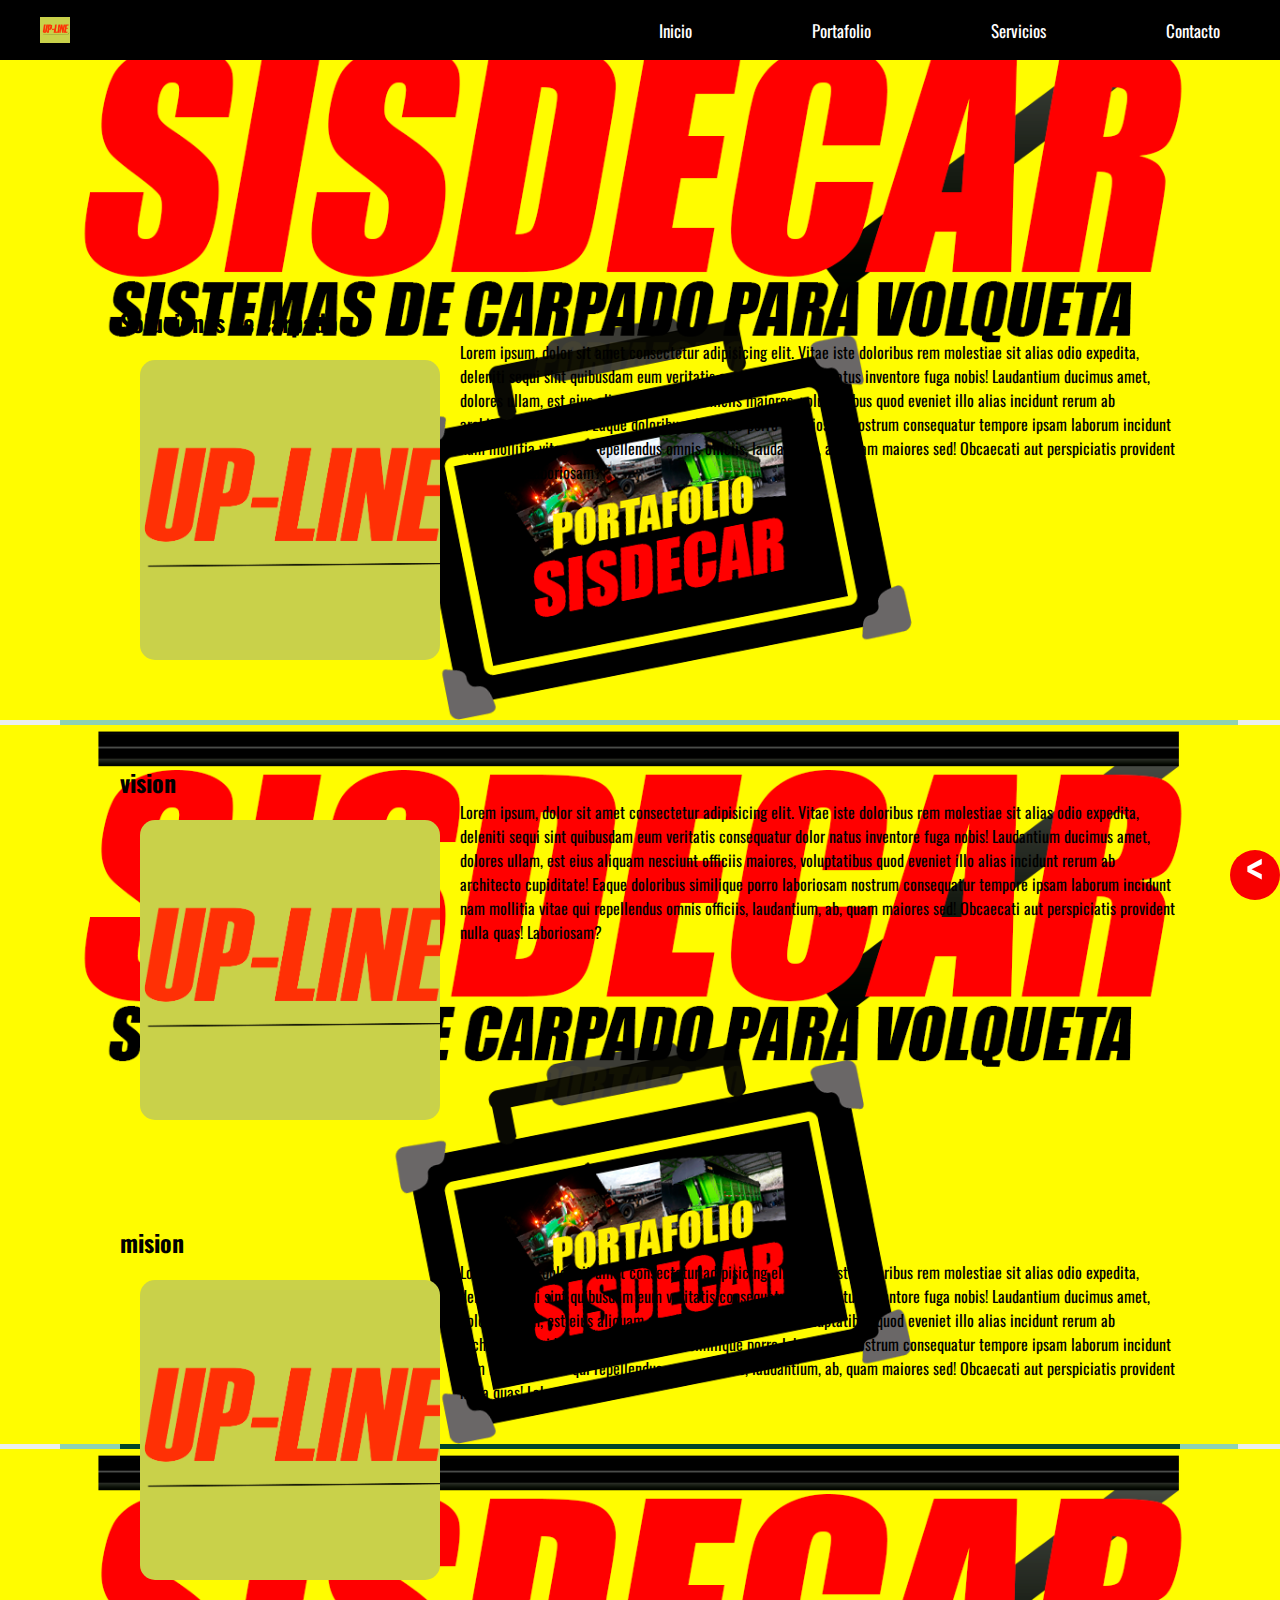
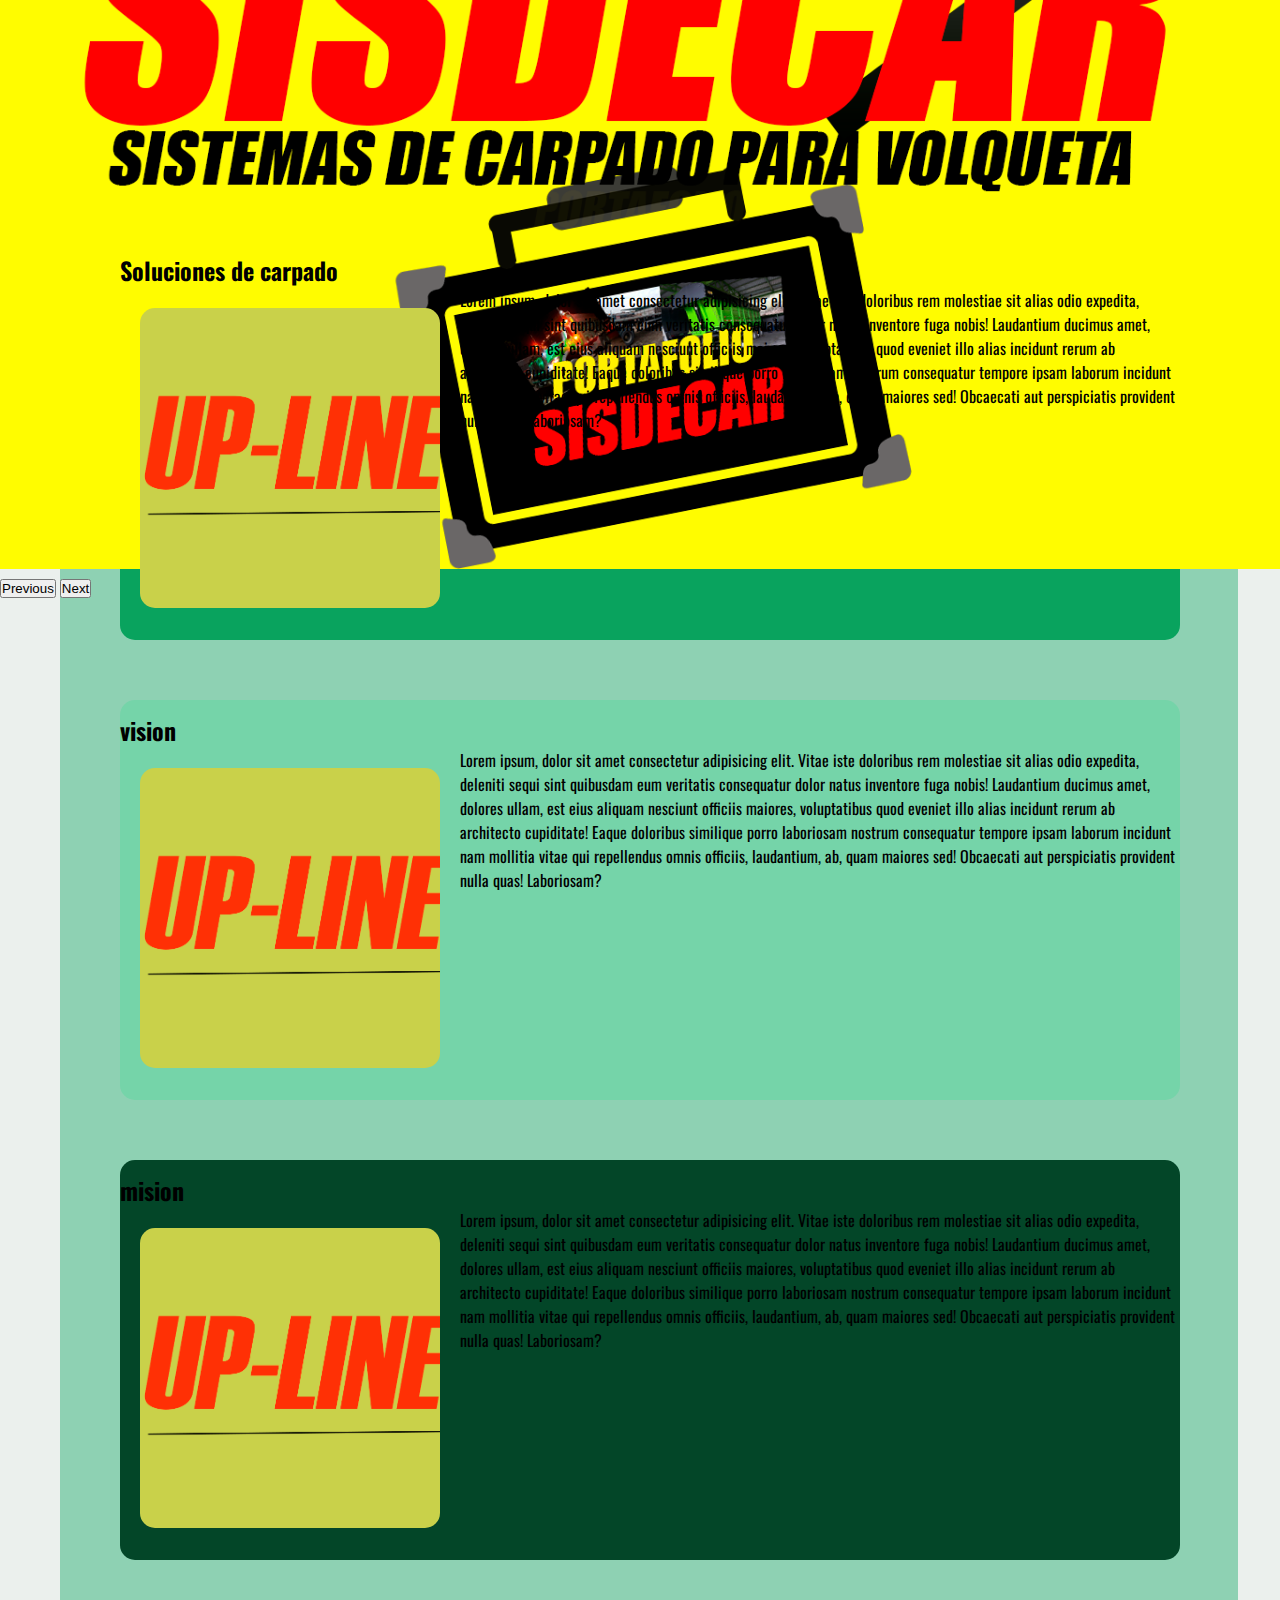
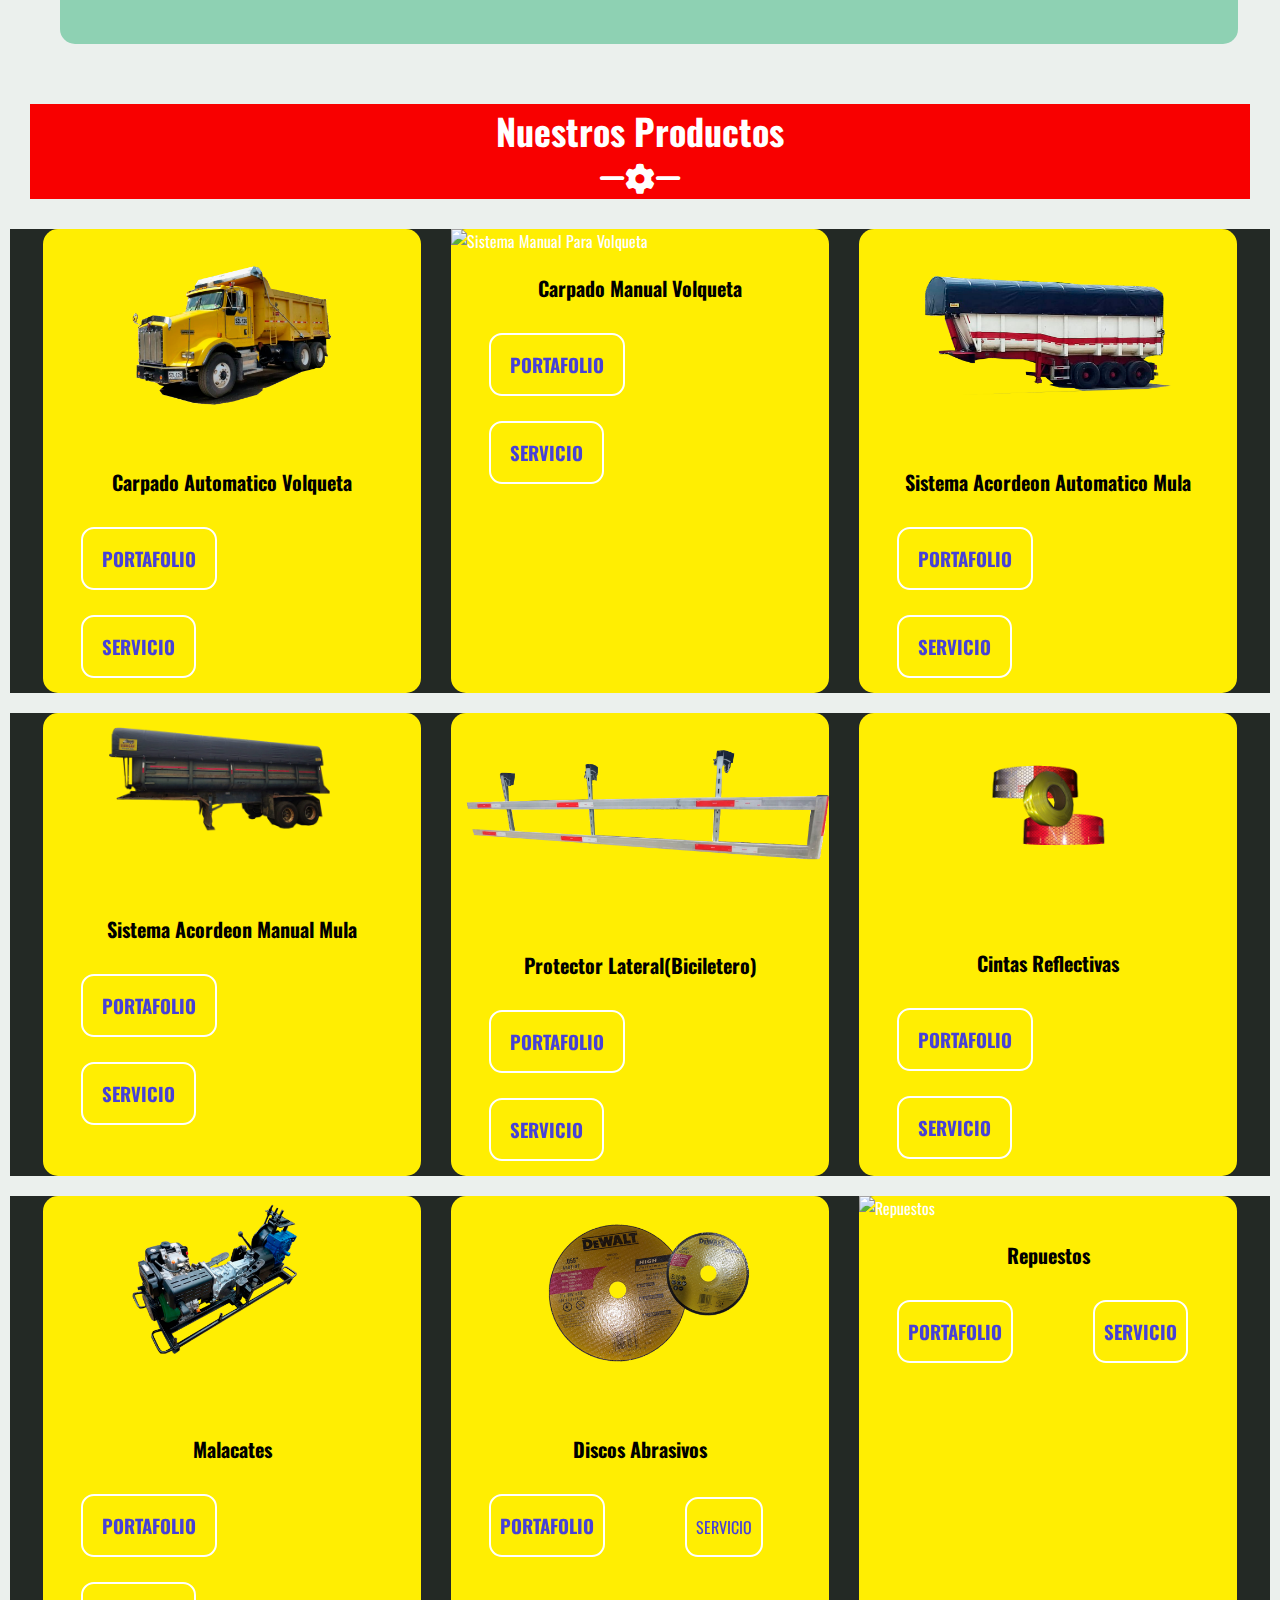
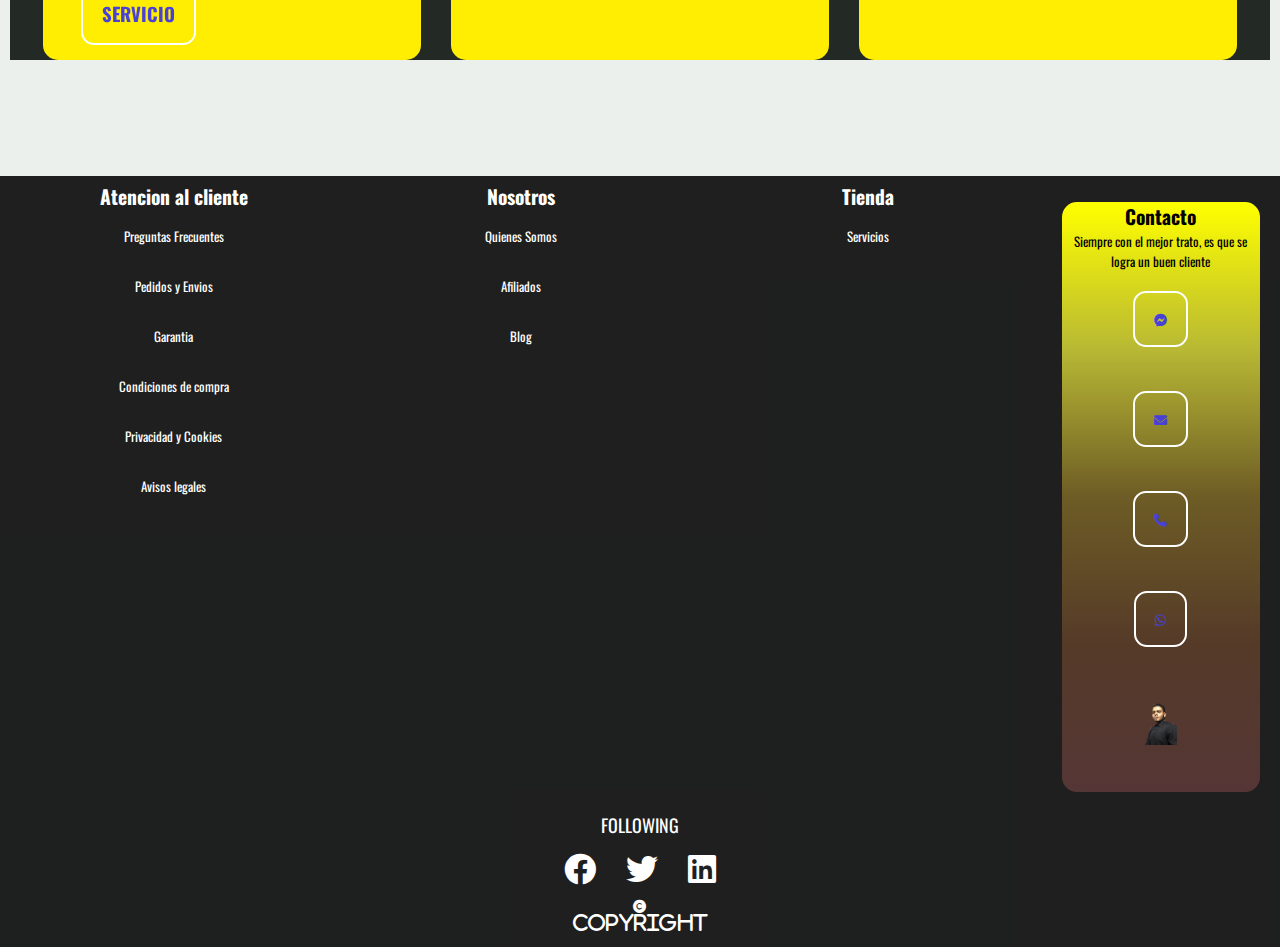
==== commit 082792b5: "Version 2" ====
--- a/index.html
+++ b/index.html
@@ -167,8 +167,8 @@
                    <img src="/Imagenes/LogosIndexyServicios/SistemaAutomaticoVolquetaLogo.png"  alt="Sistema Automatico Para Volqueta" >
                  <h2>Carpado Automatico Volqueta</h2>
                 <div class="btn-servicios">
-                    <a href="/Portafolio/portafolio.html" class="btn-s"><h6>PORTAFOLIO</h6></a>
-                   <a href="/Servicios/servicios.html"class="btn-s"><h6>SERVICIO  </h6></a>
+                    <a href="/Portafolio/portafolio.html" class="btn-s"><h3>PORTAFOLIO</h3></a>
+                   <a href="/Servicios/servicios.html"class="btn-s"><h3>SERVICIO  </h3></a>
                 </div>
                 </div>
                 <div class="fondo">
@@ -176,8 +176,8 @@
                        <img src="/Imagenes/LogosIndexyServicios/SistemaManualMulaLogo2.png"  alt="Sistema Manual Para Volqueta" >
                     <h2>Carpado Manual Volqueta</h2>
                     <div class="btn-servicios">
-                        <a href="/Portafolio/portafolio.html" class="btn-s"><h6>PORTAFOLIO</h6></a>
-                       <a href="/Servicios/servicios.html"class="btn-s"><h6>SERVICIO  </h6></a>
+                        <a href="/Portafolio/portafolio.html" class="btn-s"><h3>PORTAFOLIO</h3></a>
+                       <a href="/Servicios/servicios.html"class="btn-s"><h3>SERVICIO  </h3></a>
                     </div>
                     </div>
                     <div class="fondo">
@@ -185,8 +185,8 @@
                            <img src="/Imagenes/LogosIndexyServicios/SistemaAutomaticoMulaLogo2.png"  alt="Sistema Automatico En Acordeon Para Mula" >
                         <h2>Sistema Acordeon Automatico Mula</h2>
                         <div class="btn-servicios">
-                            <a href="/Portafolio/portafolio.html" class="btn-s"><h6>PORTAFOLIO</h6></a>
-                           <a href="/Servicios/servicios.html"class="btn-s"><h6>SERVICIO  </h6></a>
+                            <a href="/Portafolio/portafolio.html" class="btn-s"><h3>PORTAFOLIO</h3></a>
+                           <a href="/Servicios/servicios.html"class="btn-s"><h3>SERVICIO  </h3></a>
                         </div>
                         </div>
         </div>
@@ -196,8 +196,8 @@
                <img src="/Imagenes/LogosIndexyServicios/SistemaManualMulaLogo.png"  alt="Sistema  Manual En Acordeon Para Mula" >
             <h2>Sistema Acordeon Manual Mula</h2>
             <div class="btn-servicios">
-                <a href="/Portafolio/portafolio.html" class="btn-s"><h6>PORTAFOLIO</h6></a>
-               <a href="/Servicios/servicios.html"class="btn-s"><h6>SERVICIO  </h6></a>
+                <a href="/Portafolio/portafolio.html" class="btn-s"><h3>PORTAFOLIO</h3></a>
+               <a href="/Servicios/servicios.html"class="btn-s"><h3>SERVICIO  </h3></a>
             </div>
             </div>
             <div class="fondo">
@@ -205,8 +205,8 @@
                    <img src="/Imagenes/LogosIndexyServicios/ProtectorLateralLogo.png"  alt="Protector Lateral (Biciletero)" >
                 <h2>Protector Lateral(Biciletero)</h2>
                 <div class="btn-servicios">
-                    <a href="/Portafolio/portafolio.html" class="btn-s"><h6>PORTAFOLIO</h6></a>
-                   <a href="/Servicios/servicios.html"class="btn-s"><h6>SERVICIO  </h3></a>
+                    <a href="/Portafolio/portafolio.html" class="btn-s"><h3>PORTAFOLIO</h3></a>
+                   <a href="/Servicios/servicios.html"class="btn-s"><h3>SERVICIO  </h3></a>
                 </div>
                 </div>
                 <div class="fondo">
@@ -214,8 +214,8 @@
                        <img src="/Imagenes/LogosIndexyServicios/CintasReflectivasLogo.png"  alt="Cintas Reflectivas" >
                     <h2>Cintas Reflectivas</h2>
                     <div class="btn-servicios">
-                        <a href="/Portafolio/portafolio.html" class="btn-s"><h6>PORTAFOLIO</h6></a>
-                       <a href="/Servicios/servicios.html"class="btn-s"><h6>SERVICIO  </h6></a>
+                        <a href="/Portafolio/portafolio.html" class="btn-s"><h3>PORTAFOLIO</h3></a>
+                       <a href="/Servicios/servicios.html"class="btn-s"><h3>SERVICIO  </h3></a>
                     </div>
                     </div>
     </div>
@@ -226,8 +226,8 @@
             <img src="/Imagenes/LogosIndexyServicios/MalacateLogo.png"  alt="Malacates" >
          <h2>Malacates</h2>
          <div class="btn-servicios">
-             <a href="/Portafolio/portafolio.html" class="btn-s"><h6>PORTAFOLIO</h6></a>
-            <a href="/Servicios/servicios.html"class="btn-s"><h6>SERVICIO  </h6></a>
+             <a href="/Portafolio/portafolio.html" class="btn-s"><h3>PORTAFOLIO</h3></a>
+            <a href="/Servicios/servicios.html"class="btn-s"><h3>SERVICIO  </h3></a>
          </div>
          </div>
         <div class="fondo">
@@ -235,8 +235,8 @@
                <img src="/Imagenes/LogosIndexyServicios/DiscosAbrasivosLogo.png"  alt="Discos Abrasivos" >
             <h2>Discos Abrasivos</h2>
             <div class="btn-servicios">
-                <a href="/Portafolio/portafolio.html" class="btn-s"><h6>PORTAFOLIO</h6></a>
-               <a href="/Servicios/servicios.html"class="btn-s"><h6>SERVICIO  </h6></a>
+                <a href="/Portafolio/portafolio.html" class="btn-s2S"><h3>PORTAFOLIO</h3></a>
+               <a href="/Servicios/servicios.html"class="btn-s2S"><p>SERVICIO  </p></a>
             </div>
             </div>
             <div class="fondo">
@@ -244,8 +244,8 @@
                    <img src="/Imagenes/TRACTOMULA-logo.png"  alt="Repuestos" >
                 <h2>Repuestos</h2>
                 <div class="btn-servicios">
-                    <a href="/Portafolio/portafolio.html" class="btn-s"><h6>PORTAFOLIO</h6></a>
-                   <a href="/Servicios/servicios.html"class="btn-s"><h6>SERVICIO  </h6></a>
+                    <a href="/Portafolio/portafolio.html" class="btn-s2S"><h3>PORTAFOLIO</h3></a>
+                   <a href="/Servicios/servicios.html"class="btn-s2S"><h3>SERVICIO  </h3></a>
                 </div>
                 </div>
                
--- a/Css/styles.css
+++ b/Css/styles.css
@@ -21,7 +21,6 @@
 .contenedor{
     margin: auto;
     background-color: #000;
-    height: 60px;
 }
 /*Barra lateral principal*/
 nav{
@@ -49,10 +48,8 @@
 nav ul{
     list-style: none;
     display: inline-flex;
-margin: 20px;
 }
 .barra-listas > li{
-    
     display: block;
     padding: 60px;
 }
@@ -144,7 +141,6 @@
     margin:10px 0;
     border-radius: 15px;
 }
-
 .flecha{
 
    
@@ -153,17 +149,17 @@
     
 }
 .flecha>a{
-    width: 30px;
-    height: 30px;
+    width: 50px;
+    height: 50px;
     background-color: #f80000;
     position: fixed;
     bottom: 0;
     box-sizing: border-box;
     border-radius: 180px;
     right: 0;
-    font-size: 40px;
-    text-align: center;
-    line-height: 20px;
+    font-size: 50px;
+    text-align: center;
+    line-height: 35px;
 }
 .solucionesdecarpado{
     
@@ -242,7 +238,7 @@
     grid-template-columns: 1fr 1fr 1fr;
     gap: 30px;
     margin: 20px 10px;
-    
+    background-color: #232925;
 }
 .servicios .fondo{
     width: 30%;
@@ -1079,7 +1075,6 @@
   margin: 8px;
   font-size: 12;
 }
-
 .btn-s2S:hover {
   color: #fff;/* color de fuente hover */
 }
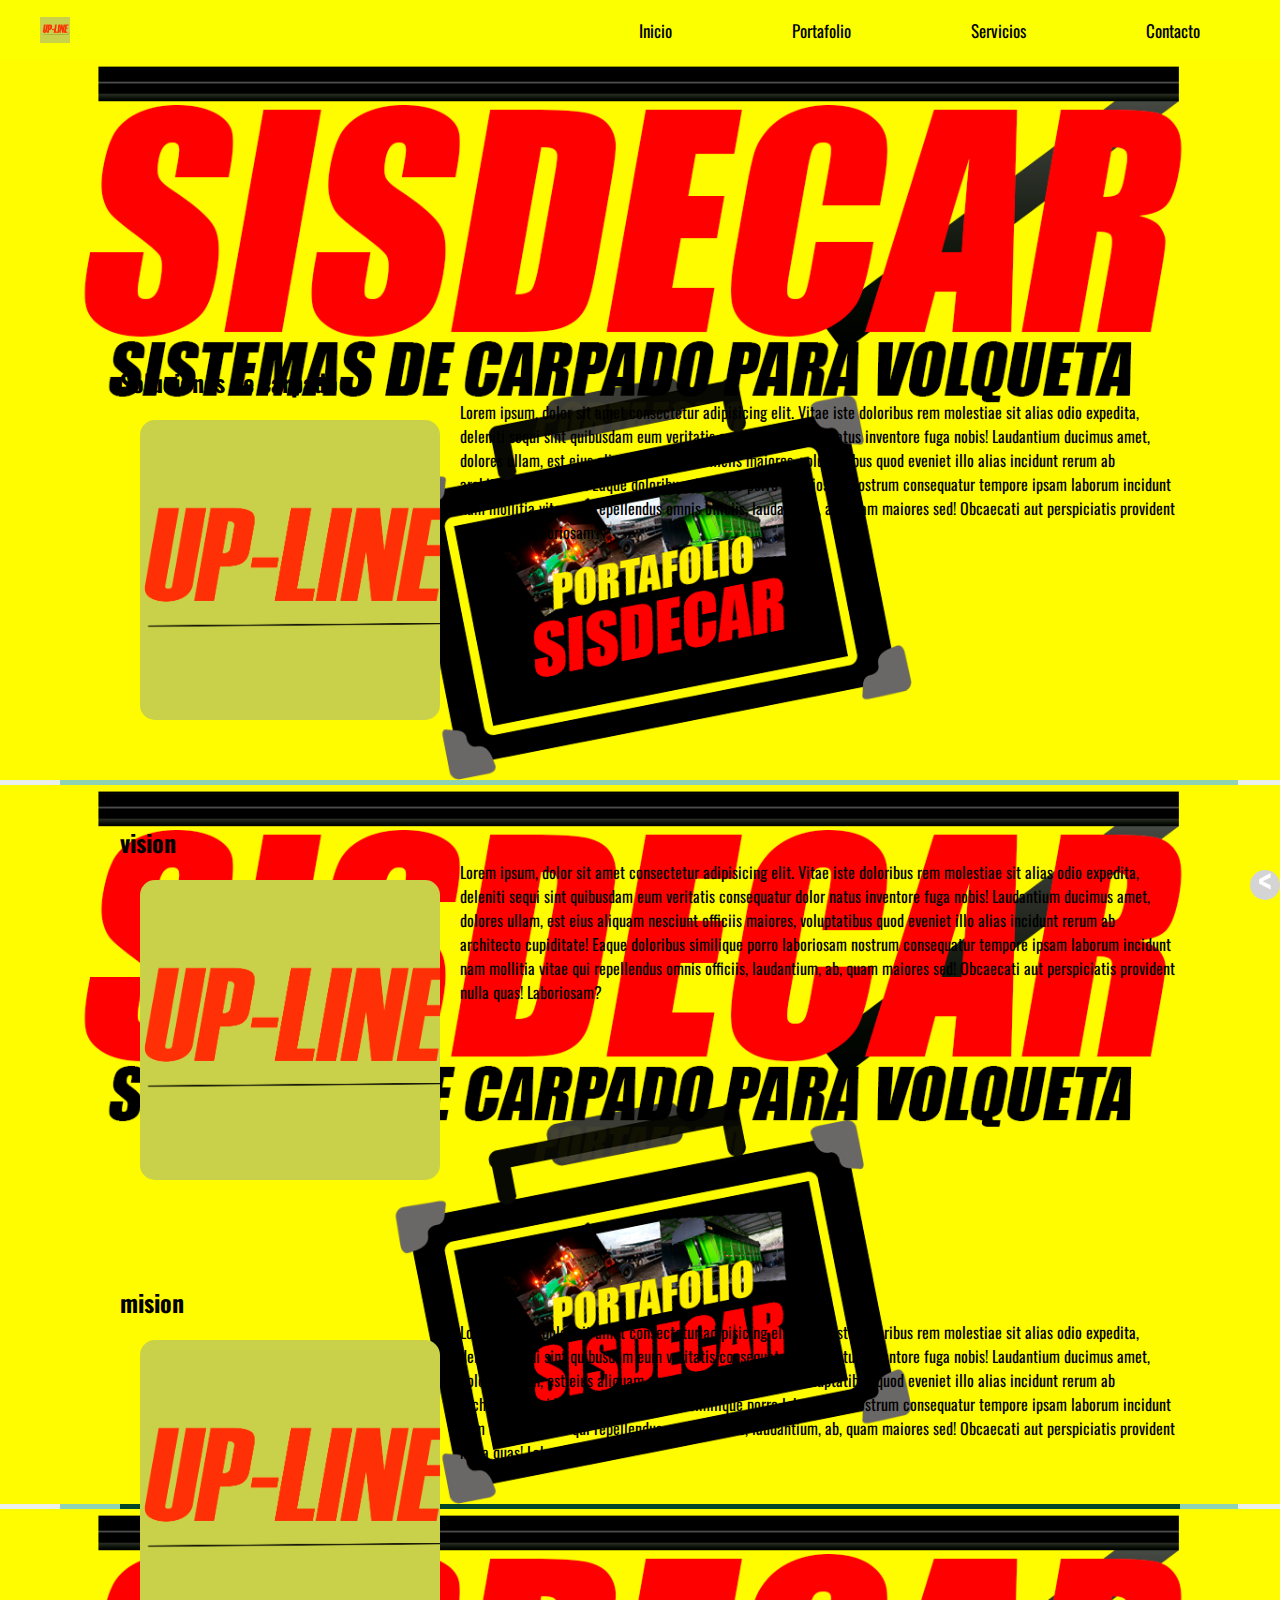
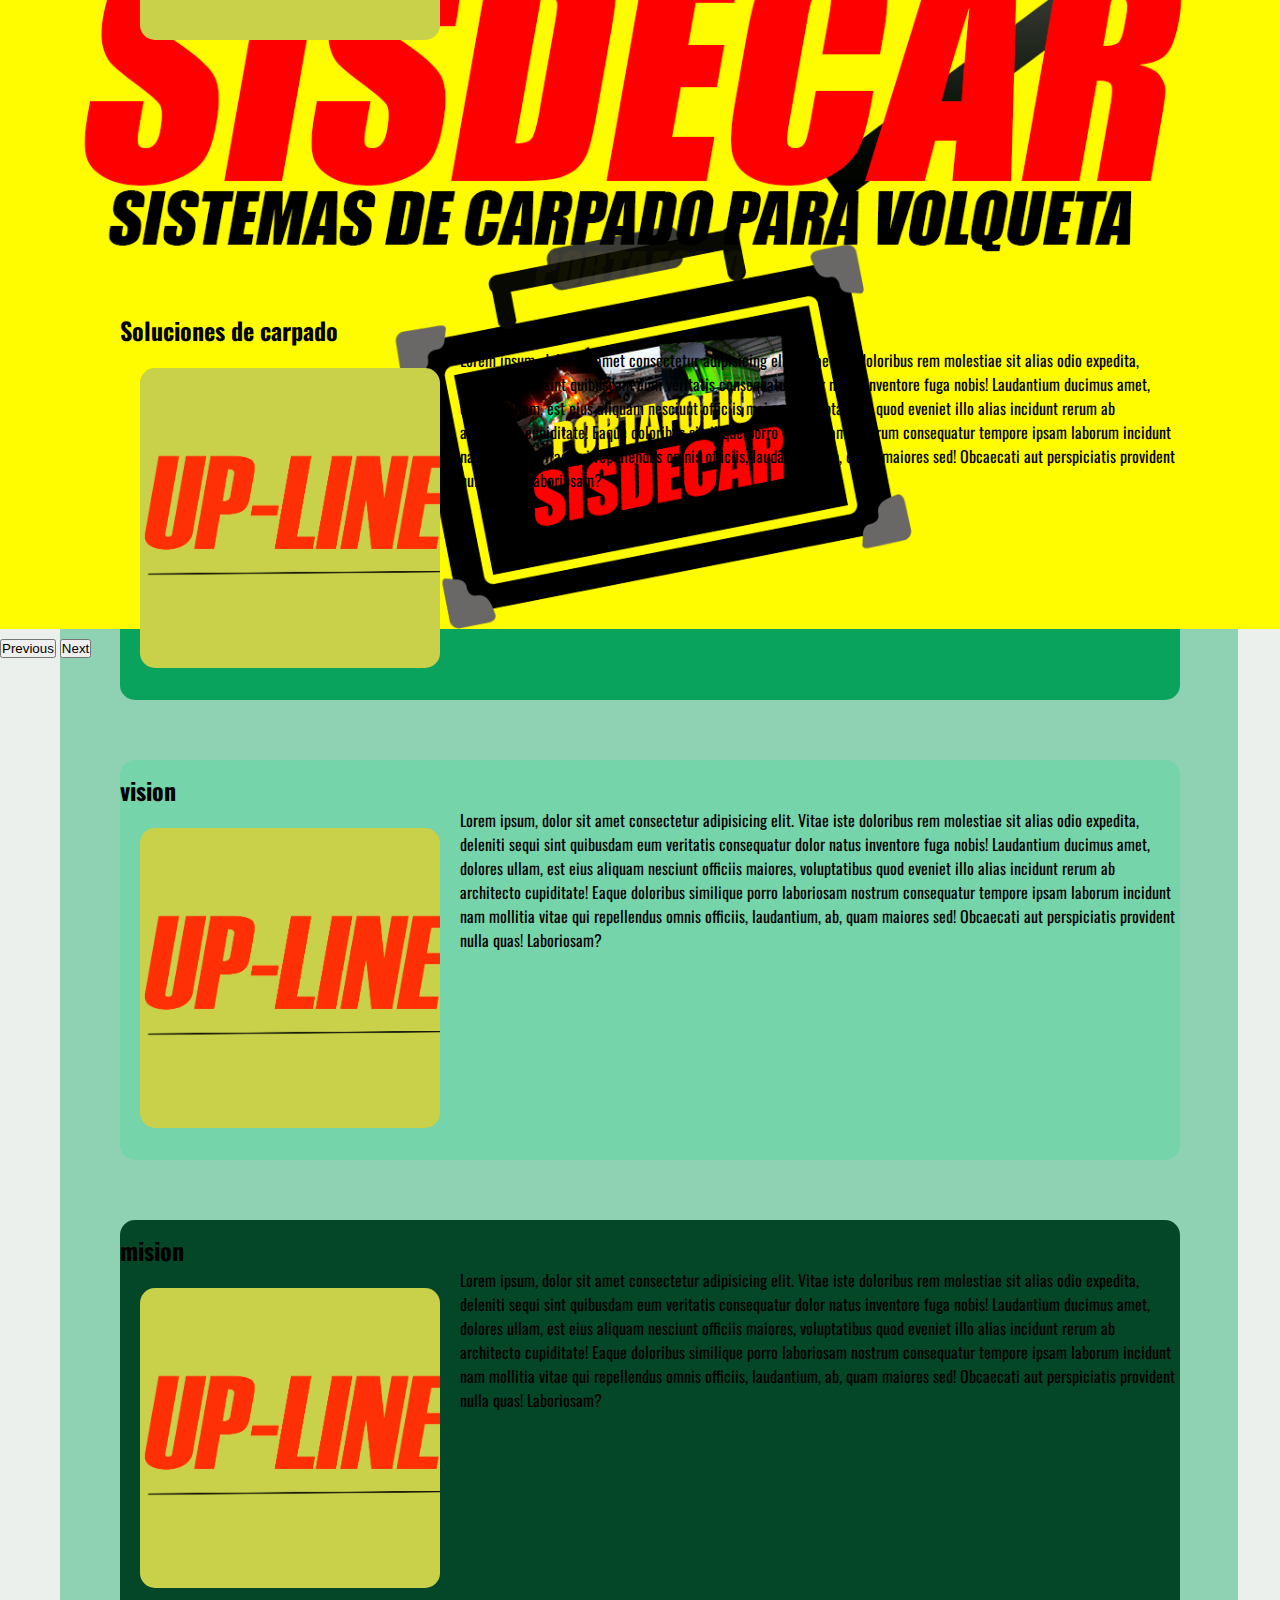
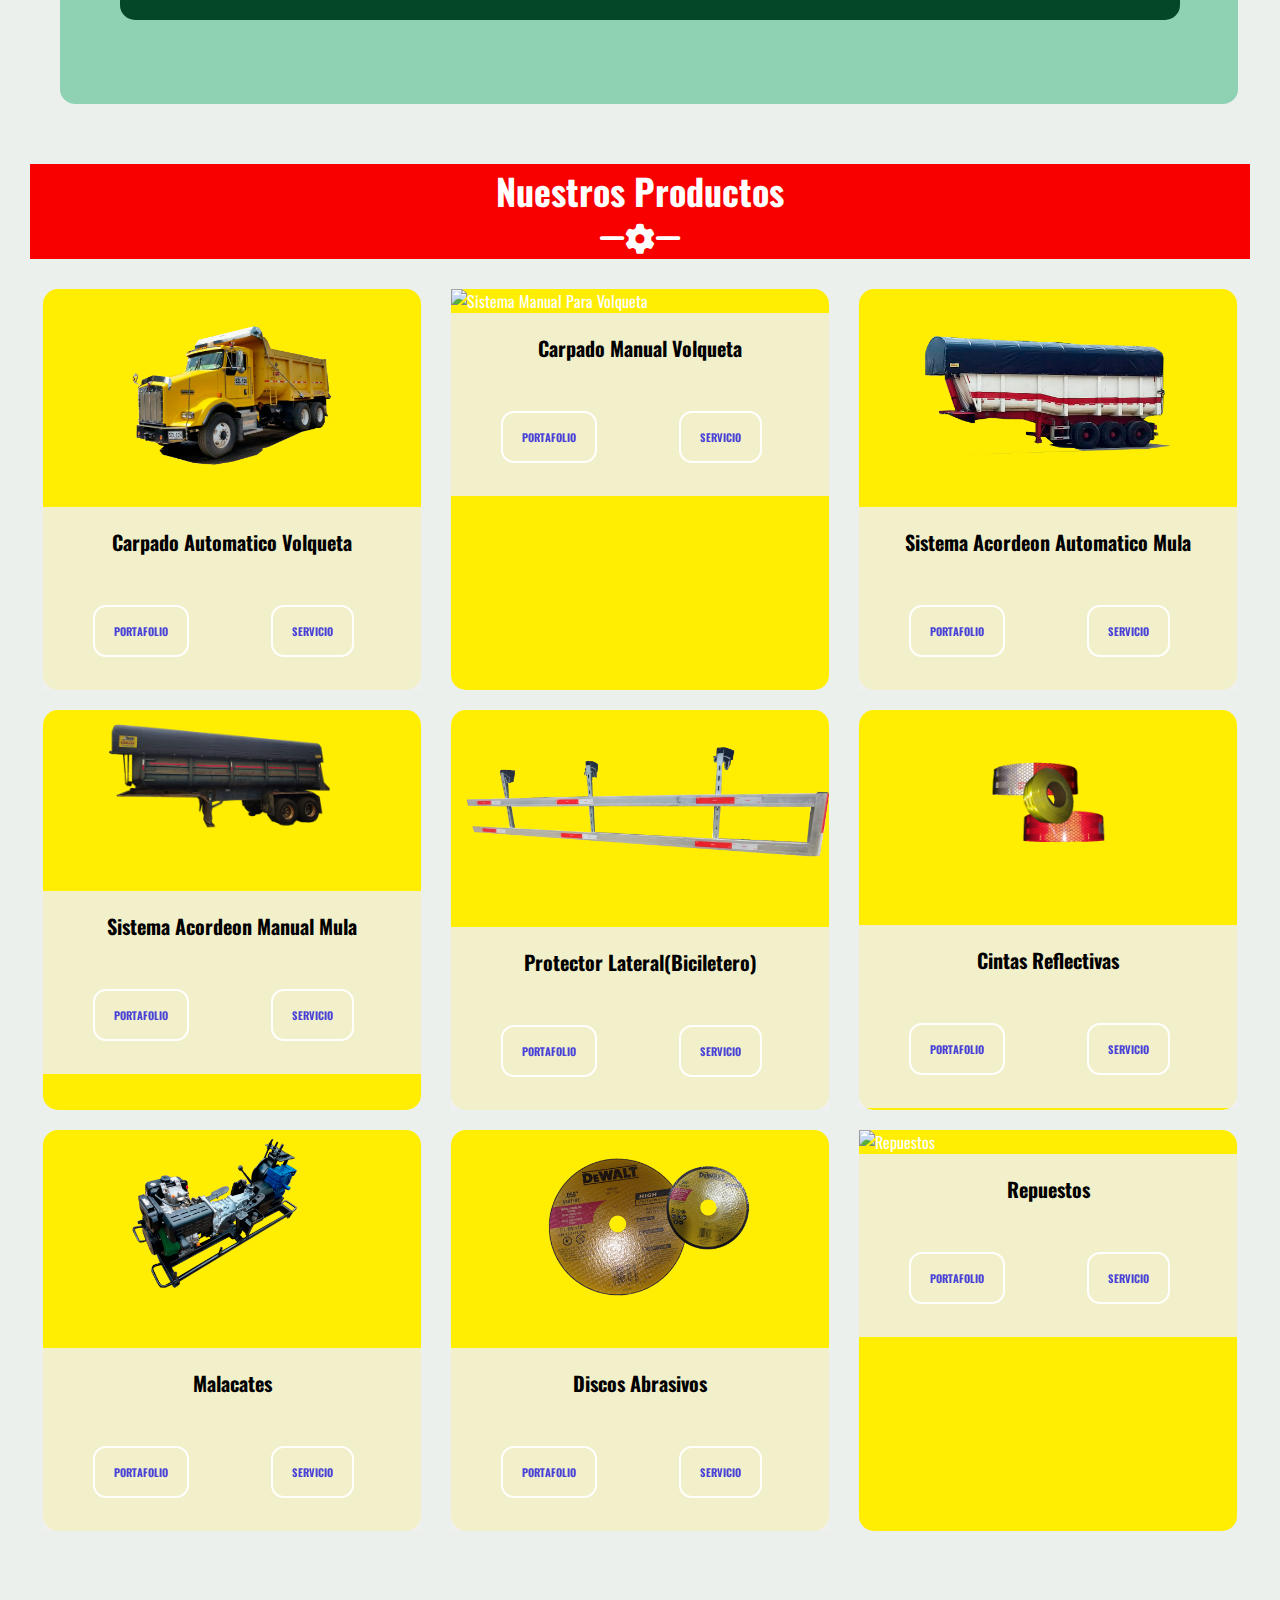
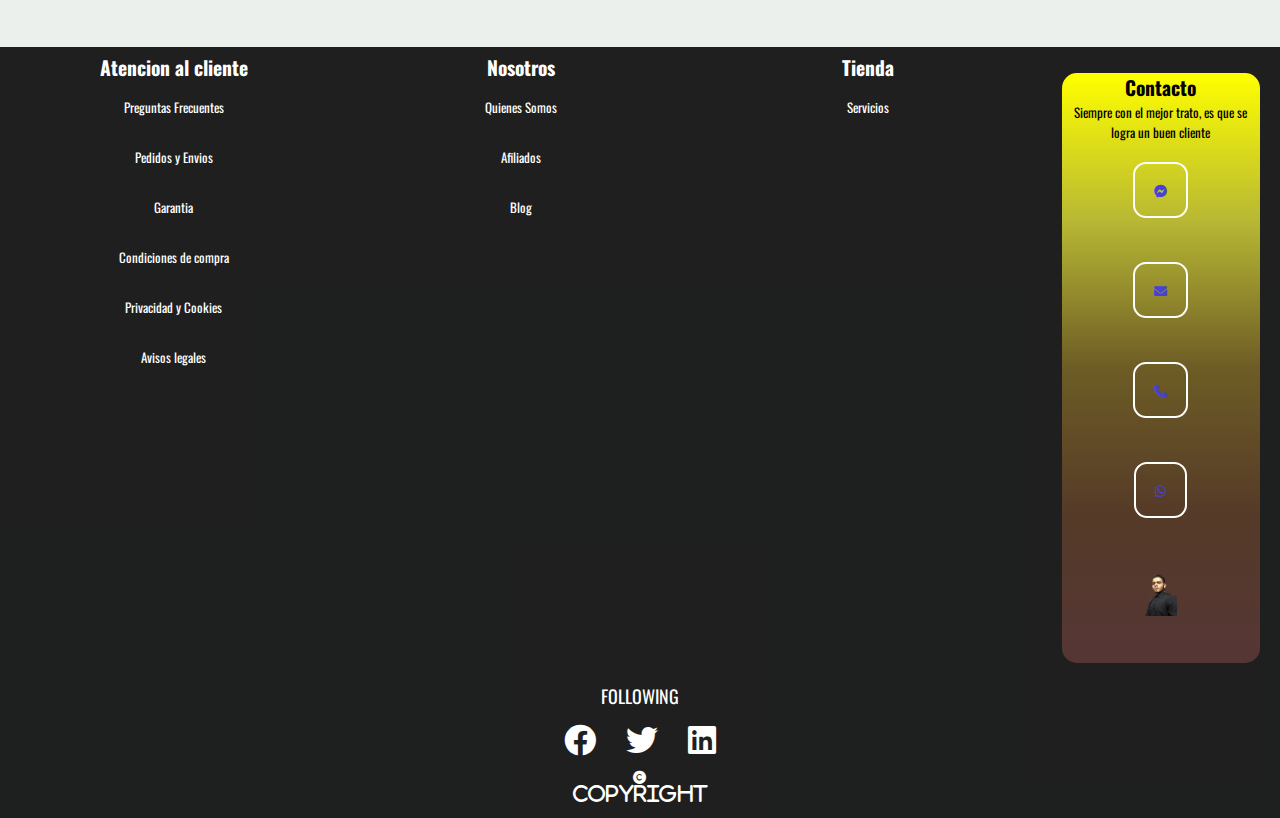
==== commit 837bb457: "Version 4" ====
--- a/index.html
+++ b/index.html
@@ -165,28 +165,31 @@
             <div class="fondo">
                 
                    <img src="/Imagenes/LogosIndexyServicios/SistemaAutomaticoVolquetaLogo.png"  alt="Sistema Automatico Para Volqueta" >
-                 <h2>Carpado Automatico Volqueta</h2>
-                <div class="btn-servicios">
-                    <a href="/Portafolio/portafolio.html" class="btn-s"><h3>PORTAFOLIO</h3></a>
-                   <a href="/Servicios/servicios.html"class="btn-s"><h3>SERVICIO  </h3></a>
+                
+                <div class="fondo-servicio">
+                    <h2>Carpado Automatico Volqueta</h2>
+                    <a href="/Portafolio/portafolio.html" class="btn-s"><h6>PORTAFOLIO</h6></a>
+                   <a href="/Servicios/servicios.html"class="btn-s"><h6>SERVICIO  </h6></a>
                 </div>
                 </div>
                 <div class="fondo">
                       
                        <img src="/Imagenes/LogosIndexyServicios/SistemaManualMulaLogo2.png"  alt="Sistema Manual Para Volqueta" >
-                    <h2>Carpado Manual Volqueta</h2>
-                    <div class="btn-servicios">
-                        <a href="/Portafolio/portafolio.html" class="btn-s"><h3>PORTAFOLIO</h3></a>
-                       <a href="/Servicios/servicios.html"class="btn-s"><h3>SERVICIO  </h3></a>
+                    
+                    <div class="fondo-servicio">
+                        <h2>Carpado Manual Volqueta</h2>
+                        <a href="/Portafolio/portafolio.html" class="btn-s"><h6>PORTAFOLIO</h6></a>
+                       <a href="/Servicios/servicios.html"class="btn-s"><h6>SERVICIO  </h6></a>
                     </div>
                     </div>
                     <div class="fondo">
                           
                            <img src="/Imagenes/LogosIndexyServicios/SistemaAutomaticoMulaLogo2.png"  alt="Sistema Automatico En Acordeon Para Mula" >
-                        <h2>Sistema Acordeon Automatico Mula</h2>
-                        <div class="btn-servicios">
-                            <a href="/Portafolio/portafolio.html" class="btn-s"><h3>PORTAFOLIO</h3></a>
-                           <a href="/Servicios/servicios.html"class="btn-s"><h3>SERVICIO  </h3></a>
+                        
+                        <div class="fondo-servicio">
+                            <h2>Sistema Acordeon Automatico Mula</h2>
+                            <a href="/Portafolio/portafolio.html" class="btn-s"><h6>PORTAFOLIO</h6></a>
+                           <a href="/Servicios/servicios.html"class="btn-s"><h6>SERVICIO  </h6></a>
                         </div>
                         </div>
         </div>
@@ -194,28 +197,31 @@
             <div class="fondo">
               
                <img src="/Imagenes/LogosIndexyServicios/SistemaManualMulaLogo.png"  alt="Sistema  Manual En Acordeon Para Mula" >
-            <h2>Sistema Acordeon Manual Mula</h2>
-            <div class="btn-servicios">
-                <a href="/Portafolio/portafolio.html" class="btn-s"><h3>PORTAFOLIO</h3></a>
-               <a href="/Servicios/servicios.html"class="btn-s"><h3>SERVICIO  </h3></a>
+               
+            <div class="fondo-servicio">
+                <h2>Sistema Acordeon Manual Mula</h2>
+                <a href="/Portafolio/portafolio.html" class="btn-s"><h6>PORTAFOLIO</h6></a>
+               <a href="/Servicios/servicios.html"class="btn-s"><h6>SERVICIO  </h6></a>
             </div>
             </div>
             <div class="fondo">
                  
                    <img src="/Imagenes/LogosIndexyServicios/ProtectorLateralLogo.png"  alt="Protector Lateral (Biciletero)" >
-                <h2>Protector Lateral(Biciletero)</h2>
-                <div class="btn-servicios">
-                    <a href="/Portafolio/portafolio.html" class="btn-s"><h3>PORTAFOLIO</h3></a>
-                   <a href="/Servicios/servicios.html"class="btn-s"><h3>SERVICIO  </h3></a>
+                   
+                <div class="fondo-servicio">
+                    <h2>Protector Lateral(Biciletero)</h2>
+                    <a href="/Portafolio/portafolio.html" class="btn-s"><h6>PORTAFOLIO</h6></a>
+                   <a href="/Servicios/servicios.html"class="btn-s"><h6>SERVICIO  </h3></a>
                 </div>
                 </div>
                 <div class="fondo">
                      
                        <img src="/Imagenes/LogosIndexyServicios/CintasReflectivasLogo.png"  alt="Cintas Reflectivas" >
-                    <h2>Cintas Reflectivas</h2>
-                    <div class="btn-servicios">
-                        <a href="/Portafolio/portafolio.html" class="btn-s"><h3>PORTAFOLIO</h3></a>
-                       <a href="/Servicios/servicios.html"class="btn-s"><h3>SERVICIO  </h3></a>
+                    
+                    <div class="fondo-servicio">
+                        <h2>Cintas Reflectivas</h2>
+                        <a href="/Portafolio/portafolio.html" class="btn-s"><h6>PORTAFOLIO</h6></a>
+                       <a href="/Servicios/servicios.html"class="btn-s"><h6>SERVICIO  </h6></a>
                     </div>
                     </div>
     </div>
@@ -224,28 +230,31 @@
         <div class="fondo">
               
             <img src="/Imagenes/LogosIndexyServicios/MalacateLogo.png"  alt="Malacates" >
-         <h2>Malacates</h2>
-         <div class="btn-servicios">
-             <a href="/Portafolio/portafolio.html" class="btn-s"><h3>PORTAFOLIO</h3></a>
-            <a href="/Servicios/servicios.html"class="btn-s"><h3>SERVICIO  </h3></a>
+        
+         <div class="fondo-servicio">
+            <h2>Malacates</h2>
+             <a href="/Portafolio/portafolio.html" class="btn-s"><h6>PORTAFOLIO</h6></a>
+            <a href="/Servicios/servicios.html"class="btn-s"><h6>SERVICIO  </h6></a>
          </div>
          </div>
         <div class="fondo">
            
                <img src="/Imagenes/LogosIndexyServicios/DiscosAbrasivosLogo.png"  alt="Discos Abrasivos" >
-            <h2>Discos Abrasivos</h2>
-            <div class="btn-servicios">
-                <a href="/Portafolio/portafolio.html" class="btn-s2S"><h3>PORTAFOLIO</h3></a>
-               <a href="/Servicios/servicios.html"class="btn-s2S"><p>SERVICIO  </p></a>
+          
+            <div class="fondo-servicio">
+                <h2>Discos Abrasivos</h2>
+                <a href="/Portafolio/portafolio.html" class="btn-s"><h6>PORTAFOLIO</h6></a>
+               <a href="/Servicios/servicios.html"class="btn-s"><h6>SERVICIO  </h6></a>
             </div>
             </div>
             <div class="fondo">
                   
                    <img src="/Imagenes/TRACTOMULA-logo.png"  alt="Repuestos" >
-                <h2>Repuestos</h2>
-                <div class="btn-servicios">
-                    <a href="/Portafolio/portafolio.html" class="btn-s2S"><h3>PORTAFOLIO</h3></a>
-                   <a href="/Servicios/servicios.html"class="btn-s2S"><h3>SERVICIO  </h3></a>
+               
+                <div class="fondo-servicio">
+                    <h2>Repuestos</h2>
+                    <a href="/Portafolio/portafolio.html" class="btn-s"><h6>PORTAFOLIO</h6></a>
+                   <a href="/Servicios/servicios.html"class="btn-s"><h6>SERVICIO  </h6></a>
                 </div>
                 </div>
                
--- a/Css/styles.css
+++ b/Css/styles.css
@@ -20,11 +20,13 @@
 }
 .contenedor{
     margin: auto;
-    background-color: #000;
+    background-color: rgb(251, 255, 0);
+    height: 60px;
 }
 /*Barra lateral principal*/
 nav{
-    background:rgb(0, 0, 0);
+   
+    background:rgb(251, 255, 0);
     position: fixed;
     font-size: 17px;
     display: inline-flex;
@@ -48,14 +50,17 @@
 nav ul{
     list-style: none;
     display: inline-flex;
+margin: 20px;
+
 }
 .barra-listas > li{
+    color: #000;
     display: block;
     padding: 60px;
 }
 .barra-listas > li > a{
     display: block;
-    color: #fff;
+    color: #000;
 }
 /*:hover para colocar una raya cada vez que se pase por un elemento LI de la barra lateral*/
 nav ul li a:hover{
@@ -141,6 +146,7 @@
     margin:10px 0;
     border-radius: 15px;
 }
+
 .flecha{
 
    
@@ -149,17 +155,17 @@
     
 }
 .flecha>a{
-    width: 50px;
-    height: 50px;
-    background-color: #f80000;
+    width: 30px;
+    height: 30px;
+    background-color: #d4d4d4;
     position: fixed;
     bottom: 0;
     box-sizing: border-box;
     border-radius: 180px;
     right: 0;
-    font-size: 50px;
-    text-align: center;
-    line-height: 35px;
+    font-size: 40px;
+    text-align: center;
+    line-height: 20px;
 }
 .solucionesdecarpado{
     
@@ -238,7 +244,7 @@
     grid-template-columns: 1fr 1fr 1fr;
     gap: 30px;
     margin: 20px 10px;
-    background-color: #232925;
+    
 }
 .servicios .fondo{
     width: 30%;
@@ -1075,6 +1081,7 @@
   margin: 8px;
   font-size: 12;
 }
+
 .btn-s2S:hover {
   color: #fff;/* color de fuente hover */
 }
@@ -1305,4 +1312,10 @@
 .btnmenu{
     background-color: #000;
 }
-
+.fondo-servicio{
+    background-color: rgba(240, 240, 240, 0.842);
+}
+.fondo-servicio>a{
+margin-left: 50px;
+    
+}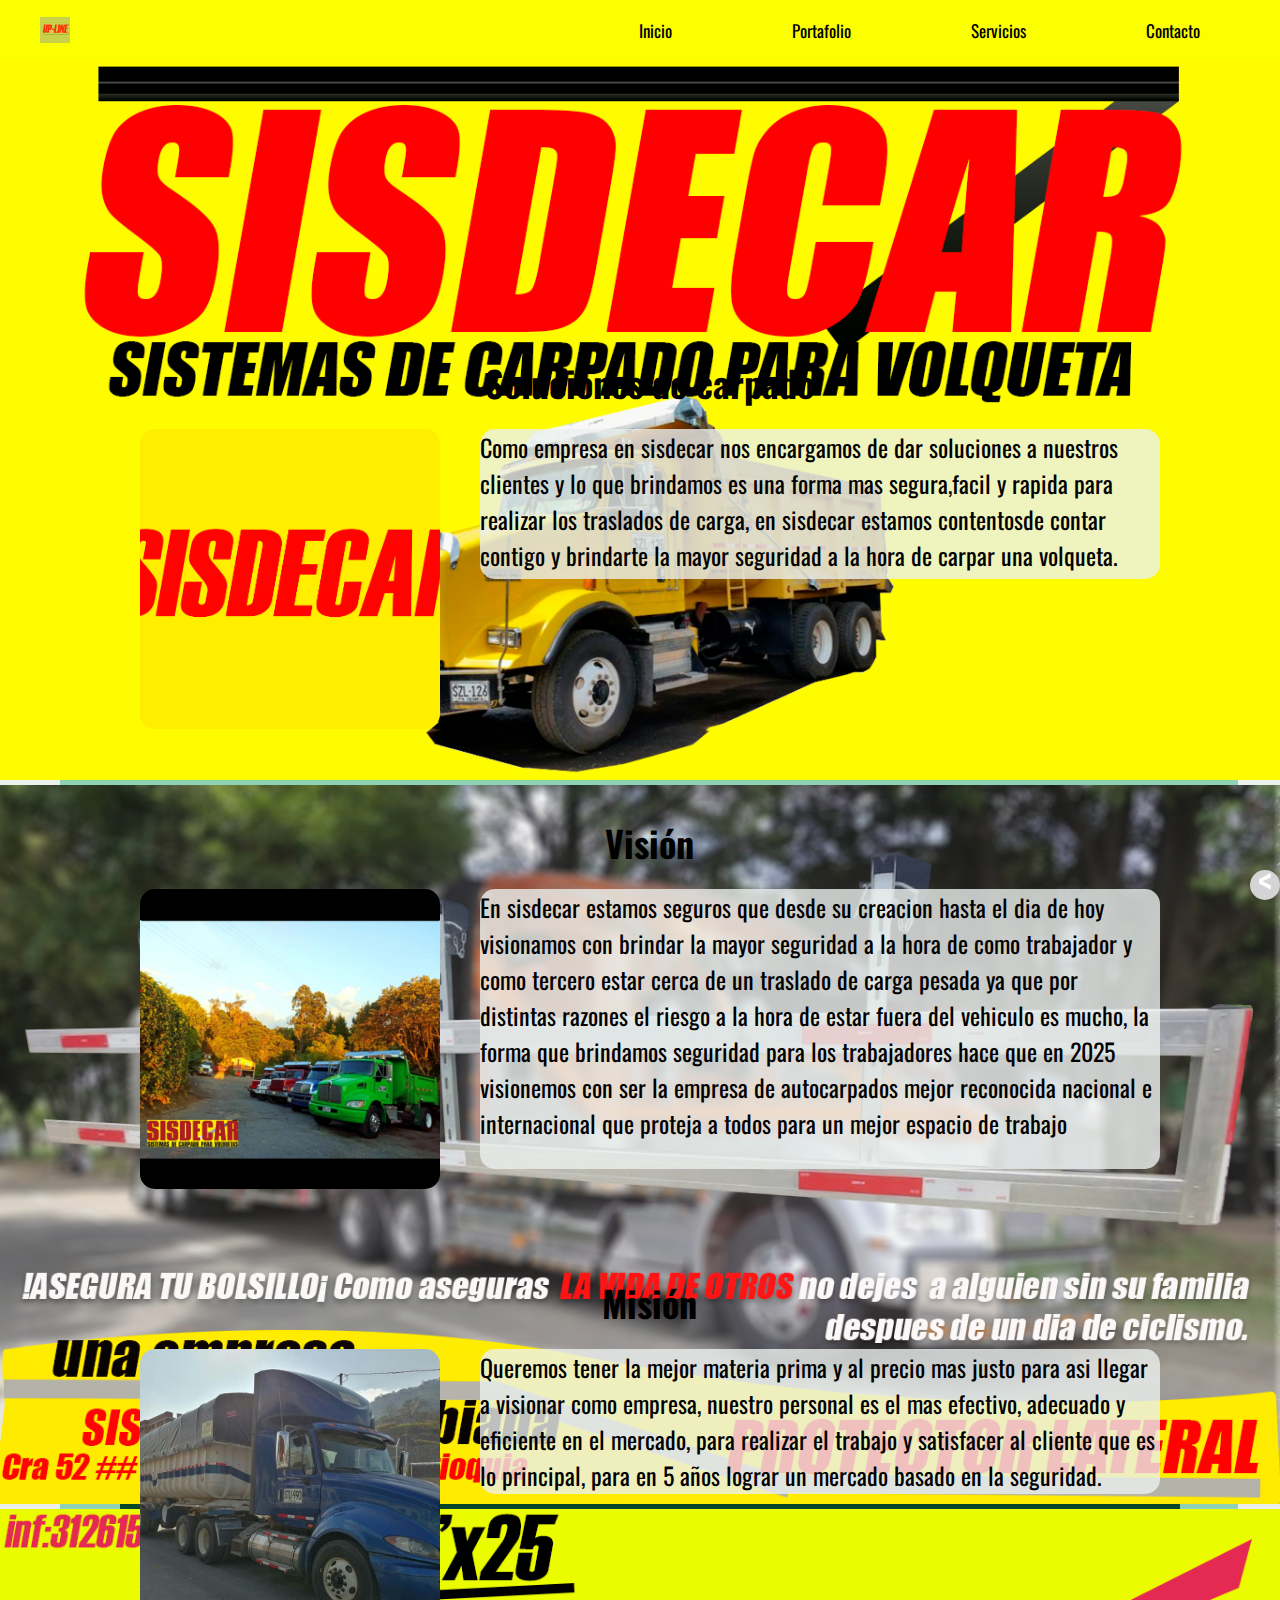
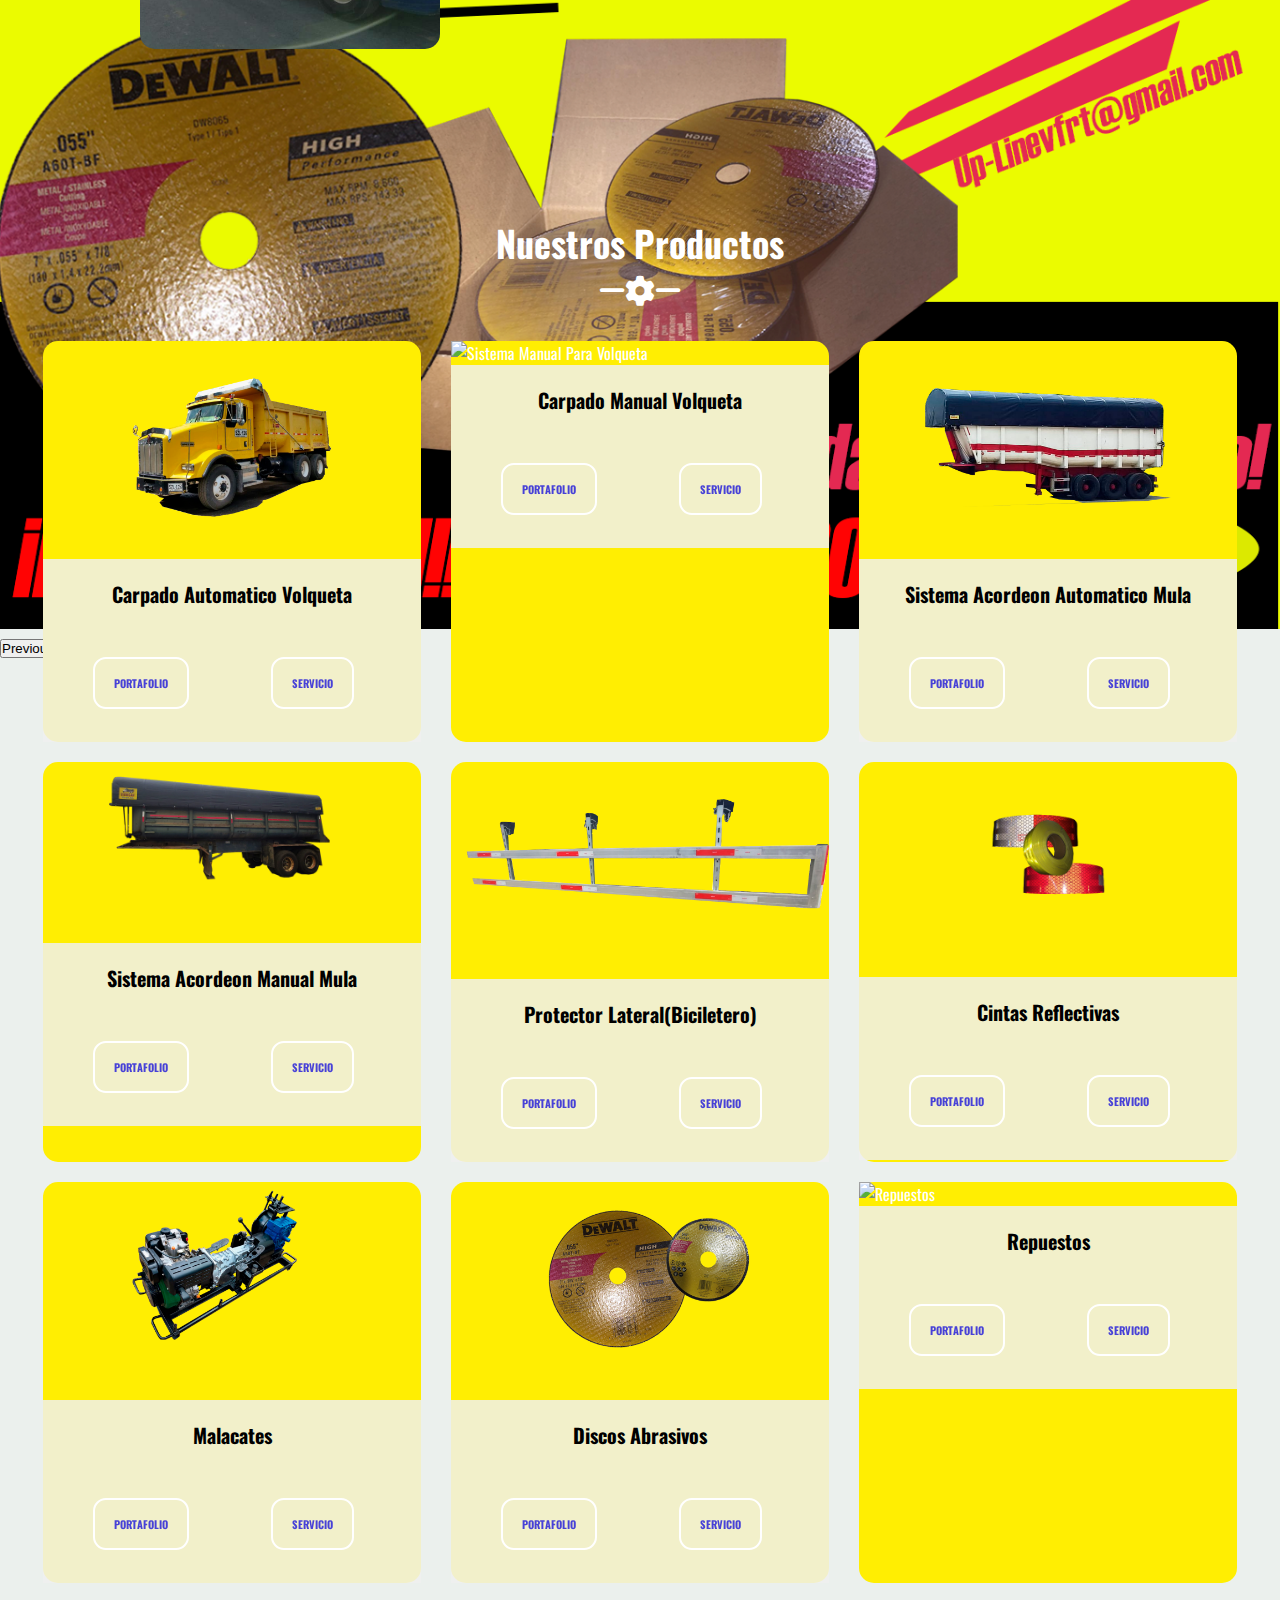
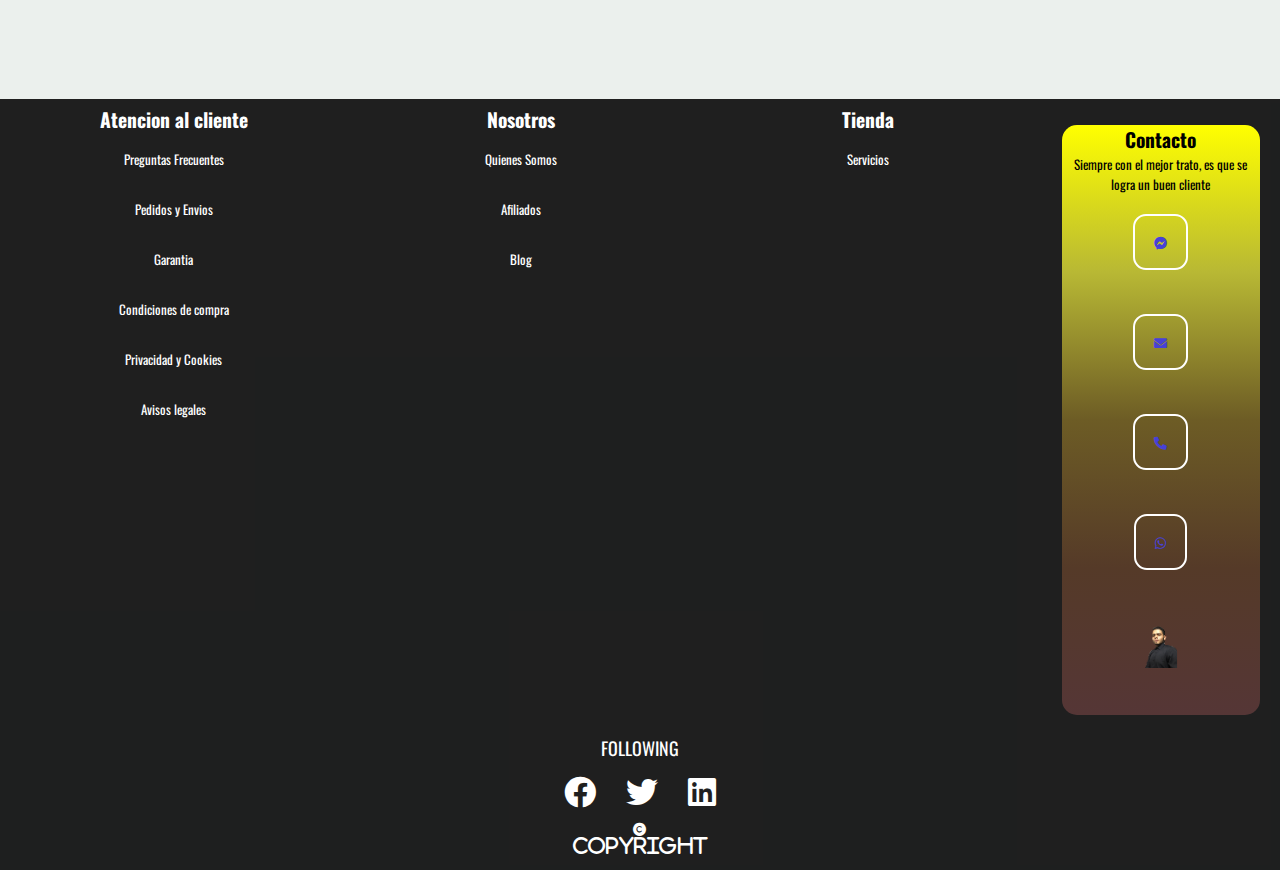
==== commit 4bfbb7ab: "Version para Fotos" ====
--- a/index.html
+++ b/index.html
@@ -82,16 +82,16 @@
 <!--Encabezado de la pagina(esto es lo primero que vera el usuario)-->      
 
 
-<div id="carouselExampleControls" class="carousel slide h-100" data-bs-ride="carousel">
+<div id="carouselExampleControls" class="carousel slide h-50" data-bs-ride="carousel">
     <div class="carousel-inner">
       <div class="carousel-item active">
-        <img src="/Imagenes/FotosVidPortafolio/PortafolioPortada.png" class="d-block w-100 " alt="...">
+        <img src="/Imagenes/LogosIndexyServicios/SisdecarPortada.png" class="d-block w-100 h-50 " alt="...">
       </div>
       <div class="carousel-item">
-        <img src="/Imagenes/FotosVidPortafolio/PortafolioPortada.png" class="d-block w-100" alt="...">
+        <img src="/Imagenes/LogosIndexyServicios/ProtectorLateralbanner.png" class="d-block w-100 h-50 " alt="...">
       </div>
       <div class="carousel-item">
-        <img src="/Imagenes/FotosVidPortafolio/PortafolioPortada.png" class="d-block w-100" alt="...">
+        <img src="/Imagenes/LogosIndexyServicios/PROMOCION POR 2 7 numero nuevo.png" class="d-block w-100 h-50 " alt="...">
       </div>
     </div>
     <button class="carousel-control-prev m-200" type="button" data-bs-target="#carouselExampleControls" data-bs-slide="prev">
@@ -113,50 +113,42 @@
         <section class="seccion1solucionesdecarpado"> 
             <h2>Soluciones de carpado</h2>
             <div class="seccionessoluciones">
-                 <img src="/Imagenes/up-line.png" alt="">
-                 <p>Lorem ipsum, dolor sit amet consectetur adipisicing elit. Vitae iste doloribus rem molestiae sit alias odio expedita, deleniti sequi sint quibusdam eum veritatis consequatur dolor natus inventore fuga nobis! Laudantium ducimus amet, dolores ullam, est eius aliquam nesciunt officiis maiores, voluptatibus quod eveniet illo alias incidunt rerum ab architecto cupiditate! Eaque doloribus similique porro laboriosam nostrum consequatur tempore ipsam laborum incidunt nam mollitia vitae qui repellendus omnis officiis, laudantium, ab, quam maiores sed! Obcaecati aut perspiciatis provident nulla quas! Laboriosam?</p>
+                 <img src="/Imagenes/LogosIndexyServicios/lOGO SISDECAR.png" alt="Soluciones de carpado" class="imgs">
+                 <p>Como empresa en sisdecar nos encargamos de dar soluciones a nuestros clientes y lo que brindamos es una forma mas segura,facil y rapida
+                     para realizar los traslados de carga, en sisdecar estamos contentosde contar contigo 
+                     y brindarte la mayor seguridad a la hora de carpar una volqueta.
+                 </p>
             </div></section>
 
             <section class="seccion2solucionesdecarpado"> 
-                <h2>vision</h2>
-                <div class="seccionessoluciones">
-                     <img src="/Imagenes/up-line.png" alt="">
-                     <p>Lorem ipsum, dolor sit amet consectetur adipisicing elit. Vitae iste doloribus rem molestiae sit alias odio expedita, deleniti sequi sint quibusdam eum veritatis consequatur dolor natus inventore fuga nobis! Laudantium ducimus amet, dolores ullam, est eius aliquam nesciunt officiis maiores, voluptatibus quod eveniet illo alias incidunt rerum ab architecto cupiditate! Eaque doloribus similique porro laboriosam nostrum consequatur tempore ipsam laborum incidunt nam mollitia vitae qui repellendus omnis officiis, laudantium, ab, quam maiores sed! Obcaecati aut perspiciatis provident nulla quas! Laboriosam?</p>
+                <h2>Visión</h2>
+                <div class="secciones1soluciones">
+                     <img src="/Imagenes/FotosVidPortafolio/SistemaAutomaticoVolqueta/213346047_874435320168531_123659390697797422_n.jpg.png" alt="Vision empresarial" class="imgs">
+                     <p class="seccionessolucionesp">En sisdecar estamos seguros que desde su creacion hasta el dia de hoy visionamos con brindar la mayor seguridad
+                         a la hora de como trabajador y como tercero estar cerca de un traslado de carga pesada ya que por distintas razones
+                         el riesgo a la hora de estar fuera del vehiculo es mucho,  la forma que brindamos seguridad para los trabajadores
+                         hace que en 2025 visionemos con ser la empresa de autocarpados mejor reconocida nacional e internacional que
+                         proteja a todos para un mejor espacio de trabajo
+                     </p>
                 </div></section>
                 <section class="seccion3solucionesdecarpado"> 
-                    <h2>mision</h2>
-                    <div class="seccionessoluciones">
-                         <img src="/Imagenes/up-line.png" alt="">
-                         <p>Lorem ipsum, dolor sit amet consectetur adipisicing elit. Vitae iste doloribus rem molestiae sit alias odio expedita, deleniti sequi sint quibusdam eum veritatis consequatur dolor natus inventore fuga nobis! Laudantium ducimus amet, dolores ullam, est eius aliquam nesciunt officiis maiores, voluptatibus quod eveniet illo alias incidunt rerum ab architecto cupiditate! Eaque doloribus similique porro laboriosam nostrum consequatur tempore ipsam laborum incidunt nam mollitia vitae qui repellendus omnis officiis, laudantium, ab, quam maiores sed! Obcaecati aut perspiciatis provident nulla quas! Laboriosam?</p>
+                    <h2>Misión</h2>
+                    <div class="secciones2soluciones">
+                         <img src="/Imagenes/FotosVidPortafolio/SistemaAcordeonAutomaticoMula/84402016_516334459311954_7966699902086414336_n.jpg" alt="Mision empresarial" class="imgs">
+                         <p> Queremos tener la mejor materia prima y al precio mas justo para asi llegar a visionar como empresa,
+                             nuestro personal es el mas efectivo, adecuado y eficiente en el mercado, para realizar el trabajo
+                             y satisfacer al cliente que es lo principal, para en 5 años lograr un mercado basado en la seguridad.
+                         </p>
                     </div></section>
       <br>
 
     </article>
-    <article class="solucionesdecarpado">
-        <br>
-        <section class="seccion1solucionesdecarpado"> 
-            <h2>Soluciones de carpado</h2>
-            <div class="seccionessoluciones">
-                 <img src="/Imagenes/up-line.png" alt="">
-                 <p>Lorem ipsum, dolor sit amet consectetur adipisicing elit. Vitae iste doloribus rem molestiae sit alias odio expedita, deleniti sequi sint quibusdam eum veritatis consequatur dolor natus inventore fuga nobis! Laudantium ducimus amet, dolores ullam, est eius aliquam nesciunt officiis maiores, voluptatibus quod eveniet illo alias incidunt rerum ab architecto cupiditate! Eaque doloribus similique porro laboriosam nostrum consequatur tempore ipsam laborum incidunt nam mollitia vitae qui repellendus omnis officiis, laudantium, ab, quam maiores sed! Obcaecati aut perspiciatis provident nulla quas! Laboriosam?</p>
-            </div></section>
-
-            <section class="seccion2solucionesdecarpado"> 
-                <h2>vision</h2>
-                <div class="seccionessoluciones">
-                     <img src="/Imagenes/up-line.png" alt="">
-                     <p>Lorem ipsum, dolor sit amet consectetur adipisicing elit. Vitae iste doloribus rem molestiae sit alias odio expedita, deleniti sequi sint quibusdam eum veritatis consequatur dolor natus inventore fuga nobis! Laudantium ducimus amet, dolores ullam, est eius aliquam nesciunt officiis maiores, voluptatibus quod eveniet illo alias incidunt rerum ab architecto cupiditate! Eaque doloribus similique porro laboriosam nostrum consequatur tempore ipsam laborum incidunt nam mollitia vitae qui repellendus omnis officiis, laudantium, ab, quam maiores sed! Obcaecati aut perspiciatis provident nulla quas! Laboriosam?</p>
-                </div></section>
-                <section class="seccion3solucionesdecarpado"> 
-                    <h2>mision</h2>
-                    <div class="seccionessoluciones">
-                         <img src="/Imagenes/up-line.png" alt="">
-                         <p>Lorem ipsum, dolor sit amet consectetur adipisicing elit. Vitae iste doloribus rem molestiae sit alias odio expedita, deleniti sequi sint quibusdam eum veritatis consequatur dolor natus inventore fuga nobis! Laudantium ducimus amet, dolores ullam, est eius aliquam nesciunt officiis maiores, voluptatibus quod eveniet illo alias incidunt rerum ab architecto cupiditate! Eaque doloribus similique porro laboriosam nostrum consequatur tempore ipsam laborum incidunt nam mollitia vitae qui repellendus omnis officiis, laudantium, ab, quam maiores sed! Obcaecati aut perspiciatis provident nulla quas! Laboriosam?</p>
-                    </div></section>
-      <br>
-
-    </article>
-        <div class="servicio">
+
+
+
+
+
+            <div class="servicio">
             <h2>Nuestros Productos</h2>
             <i class="fa fa-minus"></i><i class="fa fa-cog"></i><i class="fa fa-minus"></i>
         </div>
@@ -164,7 +156,7 @@
         <div class="servicios">
             <div class="fondo">
                 
-                   <img src="/Imagenes/LogosIndexyServicios/SistemaAutomaticoVolquetaLogo.png"  alt="Sistema Automatico Para Volqueta" >
+                   <img src="/Imagenes/LogosIndexyServicios/SistemaAutomaticoVolquetaLogo.png"  alt="Sistema Automatico Para Volqueta"  class="imgs">
                 
                 <div class="fondo-servicio">
                     <h2>Carpado Automatico Volqueta</h2>
@@ -174,7 +166,7 @@
                 </div>
                 <div class="fondo">
                       
-                       <img src="/Imagenes/LogosIndexyServicios/SistemaManualMulaLogo2.png"  alt="Sistema Manual Para Volqueta" >
+                       <img src="/Imagenes/LogosIndexyServicios/SistemaManualMulaLogo2.png"  alt="Sistema Manual Para Volqueta"  class="imgs">
                     
                     <div class="fondo-servicio">
                         <h2>Carpado Manual Volqueta</h2>
@@ -184,7 +176,7 @@
                     </div>
                     <div class="fondo">
                           
-                           <img src="/Imagenes/LogosIndexyServicios/SistemaAutomaticoMulaLogo2.png"  alt="Sistema Automatico En Acordeon Para Mula" >
+                           <img src="/Imagenes/LogosIndexyServicios/SistemaAutomaticoMulaLogo2.png"  alt="Sistema Automatico En Acordeon Para Mula"  class="imgs">
                         
                         <div class="fondo-servicio">
                             <h2>Sistema Acordeon Automatico Mula</h2>
@@ -196,7 +188,7 @@
         <div class="servicios">
             <div class="fondo">
               
-               <img src="/Imagenes/LogosIndexyServicios/SistemaManualMulaLogo.png"  alt="Sistema  Manual En Acordeon Para Mula" >
+               <img src="/Imagenes/LogosIndexyServicios/SistemaManualMulaLogo.png"  alt="Sistema  Manual En Acordeon Para Mula"  class="imgs">
                
             <div class="fondo-servicio">
                 <h2>Sistema Acordeon Manual Mula</h2>
@@ -206,7 +198,7 @@
             </div>
             <div class="fondo">
                  
-                   <img src="/Imagenes/LogosIndexyServicios/ProtectorLateralLogo.png"  alt="Protector Lateral (Biciletero)" >
+                   <img src="/Imagenes/LogosIndexyServicios/ProtectorLateralLogo.png"  alt="Protector Lateral (Biciletero)"  class="imgs">
                    
                 <div class="fondo-servicio">
                     <h2>Protector Lateral(Biciletero)</h2>
@@ -216,7 +208,7 @@
                 </div>
                 <div class="fondo">
                      
-                       <img src="/Imagenes/LogosIndexyServicios/CintasReflectivasLogo.png"  alt="Cintas Reflectivas" >
+                       <img src="/Imagenes/LogosIndexyServicios/CintasReflectivasLogo.png"  alt="Cintas Reflectivas"  class="imgs">
                     
                     <div class="fondo-servicio">
                         <h2>Cintas Reflectivas</h2>
@@ -229,7 +221,7 @@
     <div class="servicios">
         <div class="fondo">
               
-            <img src="/Imagenes/LogosIndexyServicios/MalacateLogo.png"  alt="Malacates" >
+            <img src="/Imagenes/LogosIndexyServicios/MalacateLogo.png"  alt="Malacates" class="imgs" >
         
          <div class="fondo-servicio">
             <h2>Malacates</h2>
@@ -239,7 +231,7 @@
          </div>
         <div class="fondo">
            
-               <img src="/Imagenes/LogosIndexyServicios/DiscosAbrasivosLogo.png"  alt="Discos Abrasivos" >
+               <img src="/Imagenes/LogosIndexyServicios/DiscosAbrasivosLogo.png"  alt="Discos Abrasivos"  class="imgs">
           
             <div class="fondo-servicio">
                 <h2>Discos Abrasivos</h2>
@@ -365,7 +357,7 @@
     <script src="Js/main.js"></script>
     <script>
         $(document).ready(function(){
-            $('img').hover(function() {
+            $('.imgs').hover(function() {
                 $(this).addClass('transition');
             }, function() {
                 $(this).removeClass('transition');
--- a/Css/styles.css
+++ b/Css/styles.css
@@ -186,6 +186,10 @@
     width: 90%;
     height: 400px;
     border-radius: 15px;
+   font-size: 24px;
+}
+.seccion1solucionesdecarpado>h2{
+   text-align: center;
 }
 .seccion2solucionesdecarpado{
     display: flex;
@@ -197,7 +201,11 @@
     width: 90%;
     height: 400px;
     border-radius: 15px;
-}
+    font-size: 24px;
+}
+.seccion2solucionesdecarpado>h2{
+    text-align: center;
+ }
 .seccion3solucionesdecarpado{
     display: flex;
     flex-direction: column;
@@ -208,7 +216,12 @@
     width: 90%;
     height: 400px;
     border-radius: 15px;
-}
+    font-size: 24px;
+    
+}
+.seccion3solucionesdecarpado>h2{
+    text-align: center;
+ }
 .seccionessoluciones{
     display: flex;
     
@@ -219,7 +232,45 @@
     height: 300px;
     border-radius: 15px;
 }
-
+.seccionessoluciones>p{
+    background-color:rgb(235, 240, 237, .8);
+    border-radius: 15px;
+    margin: 20px;
+    height: 150px;
+}
+.secciones1soluciones{
+    display: flex;
+    
+}
+.secciones1soluciones>img{
+    margin: 20px;
+    width: 300px;
+    height: 300px;
+    border-radius: 15px;
+}
+.secciones1soluciones>p{
+    background-color:rgb(235, 240, 237, .8);
+    border-radius: 15px;
+    margin: 20px;
+    height: 280px;
+}
+
+.secciones2soluciones{
+    display: flex;
+    
+}
+.secciones2soluciones>img{
+    margin: 20px;
+    width: 300px;
+    height: 300px;
+    border-radius: 15px;
+}
+.secciones2soluciones>p{
+    background-color: rgb(235, 240, 237, .8);
+    border-radius: 15px;
+    margin: 20px;
+    height: 145px;
+}
 /* Seccion de nuestros productos*/
 /* texto*/
 .servicio{
